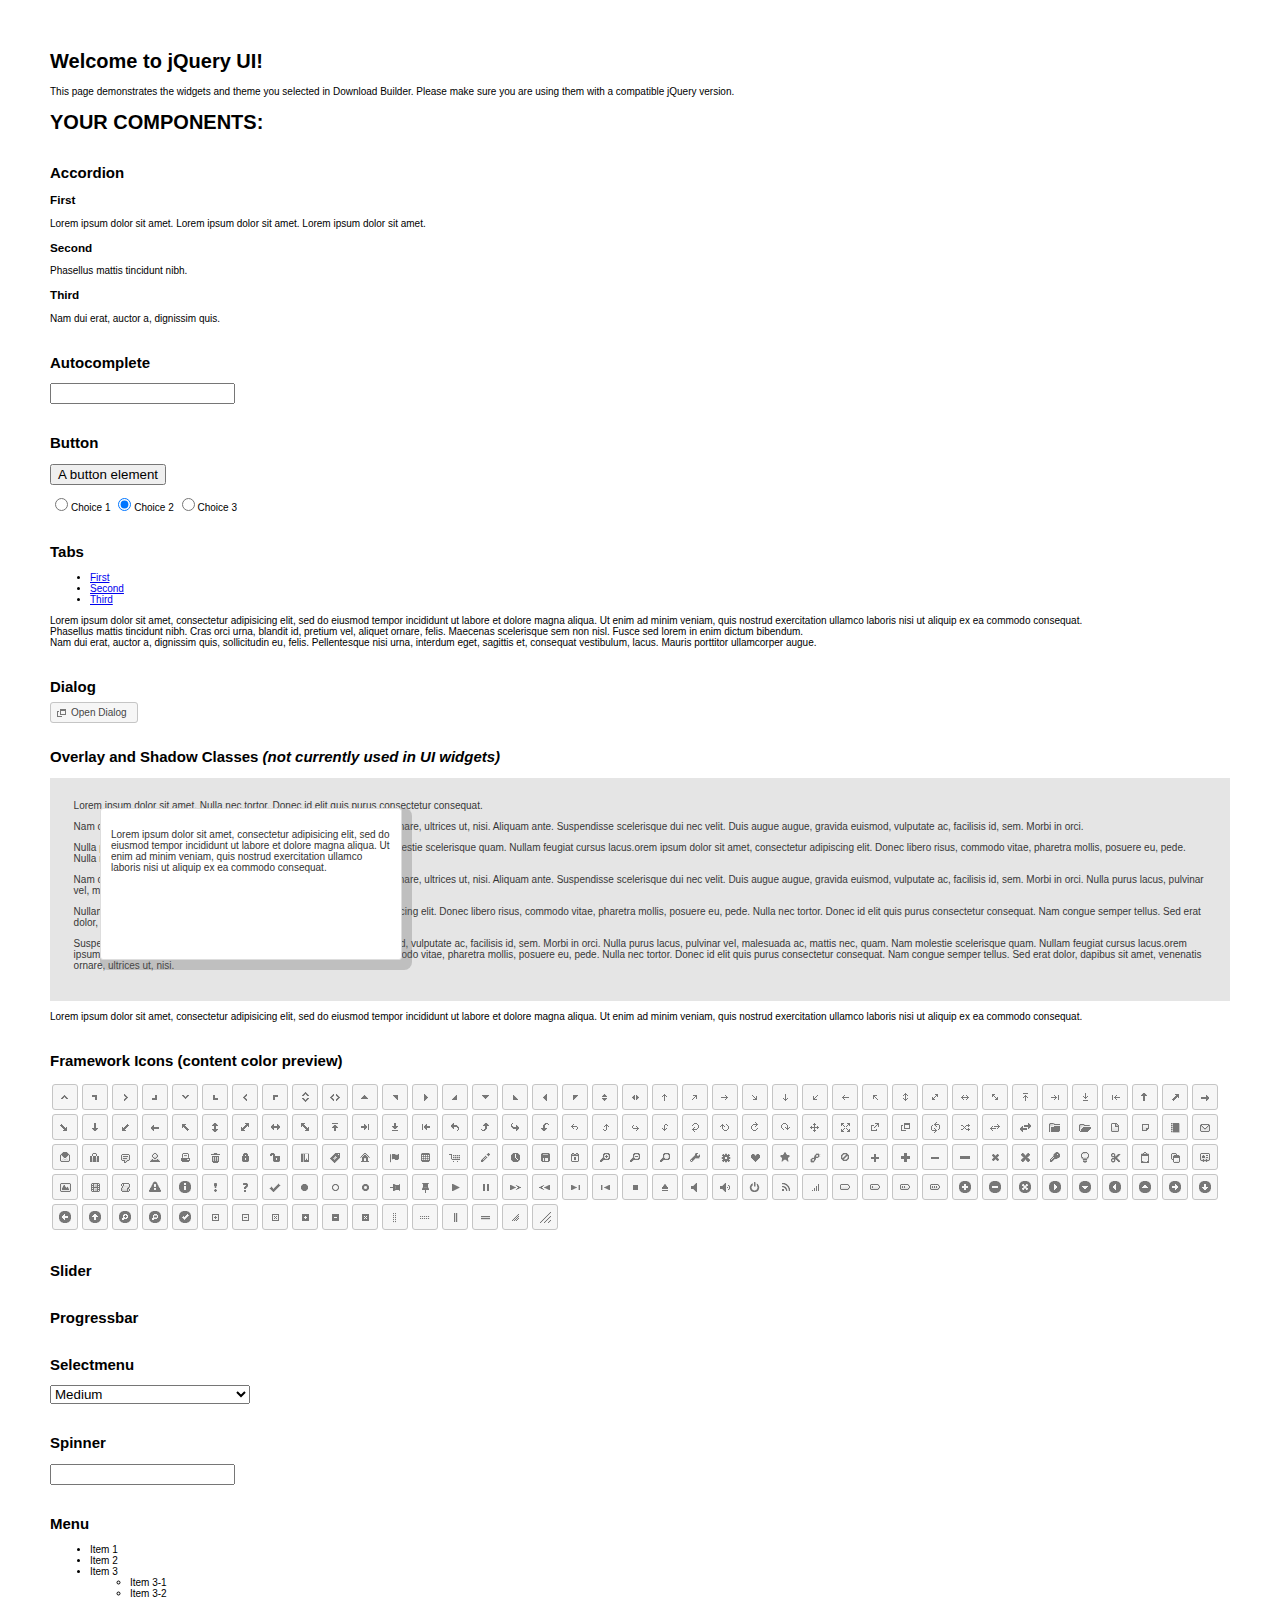
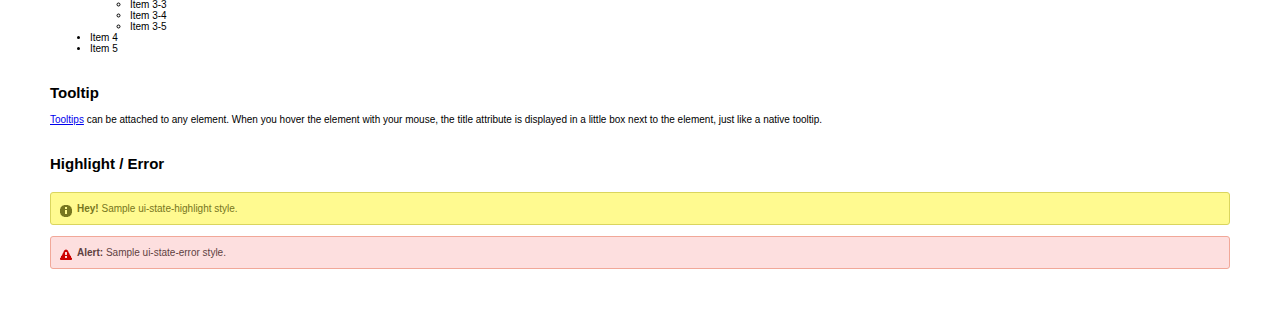
==== site_libs/jqueryui-1.11.4/index.html @ 641c8824 "building website" ====
<!doctype html>
<html lang="us">
<head>
	<meta charset="utf-8">
	<title>jQuery UI Example Page</title>
	<link href="jquery-ui.css" rel="stylesheet">
	<style>
	body{
		font: 62.5% "Trebuchet MS", sans-serif;
		margin: 50px;
	}
	.demoHeaders {
		margin-top: 2em;
	}
	#dialog-link {
		padding: .4em 1em .4em 20px;
		text-decoration: none;
		position: relative;
	}
	#dialog-link span.ui-icon {
		margin: 0 5px 0 0;
		position: absolute;
		left: .2em;
		top: 50%;
		margin-top: -8px;
	}
	#icons {
		margin: 0;
		padding: 0;
	}
	#icons li {
		margin: 2px;
		position: relative;
		padding: 4px 0;
		cursor: pointer;
		float: left;
		list-style: none;
	}
	#icons span.ui-icon {
		float: left;
		margin: 0 4px;
	}
	.fakewindowcontain .ui-widget-overlay {
		position: absolute;
	}
	select {
		width: 200px;
	}
	</style>
</head>
<body>

<h1>Welcome to jQuery UI!</h1>

<div class="ui-widget">
	<p>This page demonstrates the widgets and theme you selected in Download Builder. Please make sure you are using them with a compatible jQuery version.</p>
</div>

<h1>YOUR COMPONENTS:</h1>


<!-- Accordion -->
<h2 class="demoHeaders">Accordion</h2>
<div id="accordion">
	<h3>First</h3>
	<div>Lorem ipsum dolor sit amet. Lorem ipsum dolor sit amet. Lorem ipsum dolor sit amet.</div>
	<h3>Second</h3>
	<div>Phasellus mattis tincidunt nibh.</div>
	<h3>Third</h3>
	<div>Nam dui erat, auctor a, dignissim quis.</div>
</div>



<!-- Autocomplete -->
<h2 class="demoHeaders">Autocomplete</h2>
<div>
	<input id="autocomplete" title="type &quot;a&quot;">
</div>



<!-- Button -->
<h2 class="demoHeaders">Button</h2>
<button id="button">A button element</button>
<form style="margin-top: 1em;">
	<div id="radioset">
		<input type="radio" id="radio1" name="radio"><label for="radio1">Choice 1</label>
		<input type="radio" id="radio2" name="radio" checked="checked"><label for="radio2">Choice 2</label>
		<input type="radio" id="radio3" name="radio"><label for="radio3">Choice 3</label>
	</div>
</form>



<!-- Tabs -->
<h2 class="demoHeaders">Tabs</h2>
<div id="tabs">
	<ul>
		<li><a href="#tabs-1">First</a></li>
		<li><a href="#tabs-2">Second</a></li>
		<li><a href="#tabs-3">Third</a></li>
	</ul>
	<div id="tabs-1">Lorem ipsum dolor sit amet, consectetur adipisicing elit, sed do eiusmod tempor incididunt ut labore et dolore magna aliqua. Ut enim ad minim veniam, quis nostrud exercitation ullamco laboris nisi ut aliquip ex ea commodo consequat.</div>
	<div id="tabs-2">Phasellus mattis tincidunt nibh. Cras orci urna, blandit id, pretium vel, aliquet ornare, felis. Maecenas scelerisque sem non nisl. Fusce sed lorem in enim dictum bibendum.</div>
	<div id="tabs-3">Nam dui erat, auctor a, dignissim quis, sollicitudin eu, felis. Pellentesque nisi urna, interdum eget, sagittis et, consequat vestibulum, lacus. Mauris porttitor ullamcorper augue.</div>
</div>



<!-- Dialog NOTE: Dialog is not generated by UI in this demo so it can be visually styled in themeroller-->
<h2 class="demoHeaders">Dialog</h2>
<p><a href="#" id="dialog-link" class="ui-state-default ui-corner-all"><span class="ui-icon ui-icon-newwin"></span>Open Dialog</a></p>

<h2 class="demoHeaders">Overlay and Shadow Classes <em>(not currently used in UI widgets)</em></h2>
<div style="position: relative; width: 96%; height: 200px; padding:1% 2%; overflow:hidden;" class="fakewindowcontain">
	<p>Lorem ipsum dolor sit amet,  Nulla nec tortor. Donec id elit quis purus consectetur consequat. </p><p>Nam congue semper tellus. Sed erat dolor, dapibus sit amet, venenatis ornare, ultrices ut, nisi. Aliquam ante. Suspendisse scelerisque dui nec velit. Duis augue augue, gravida euismod, vulputate ac, facilisis id, sem. Morbi in orci. </p><p>Nulla purus lacus, pulvinar vel, malesuada ac, mattis nec, quam. Nam molestie scelerisque quam. Nullam feugiat cursus lacus.orem ipsum dolor sit amet, consectetur adipiscing elit. Donec libero risus, commodo vitae, pharetra mollis, posuere eu, pede. Nulla nec tortor. Donec id elit quis purus consectetur consequat. </p><p>Nam congue semper tellus. Sed erat dolor, dapibus sit amet, venenatis ornare, ultrices ut, nisi. Aliquam ante. Suspendisse scelerisque dui nec velit. Duis augue augue, gravida euismod, vulputate ac, facilisis id, sem. Morbi in orci. Nulla purus lacus, pulvinar vel, malesuada ac, mattis nec, quam. Nam molestie scelerisque quam. </p><p>Nullam feugiat cursus lacus.orem ipsum dolor sit amet, consectetur adipiscing elit. Donec libero risus, commodo vitae, pharetra mollis, posuere eu, pede. Nulla nec tortor. Donec id elit quis purus consectetur consequat. Nam congue semper tellus. Sed erat dolor, dapibus sit amet, venenatis ornare, ultrices ut, nisi. Aliquam ante. </p><p>Suspendisse scelerisque dui nec velit. Duis augue augue, gravida euismod, vulputate ac, facilisis id, sem. Morbi in orci. Nulla purus lacus, pulvinar vel, malesuada ac, mattis nec, quam. Nam molestie scelerisque quam. Nullam feugiat cursus lacus.orem ipsum dolor sit amet, consectetur adipiscing elit. Donec libero risus, commodo vitae, pharetra mollis, posuere eu, pede. Nulla nec tortor. Donec id elit quis purus consectetur consequat. Nam congue semper tellus. Sed erat dolor, dapibus sit amet, venenatis ornare, ultrices ut, nisi. </p>

	<!-- ui-dialog -->
	<div class="ui-overlay"><div class="ui-widget-overlay"></div><div class="ui-widget-shadow ui-corner-all" style="width: 302px; height: 152px; position: absolute; left: 50px; top: 30px;"></div></div>
	<div style="position: absolute; width: 280px; height: 130px;left: 50px; top: 30px; padding: 10px;" class="ui-widget ui-widget-content ui-corner-all">
		<div class="ui-dialog-content ui-widget-content" style="background: none; border: 0;">
			<p>Lorem ipsum dolor sit amet, consectetur adipisicing elit, sed do eiusmod tempor incididunt ut labore et dolore magna aliqua. Ut enim ad minim veniam, quis nostrud exercitation ullamco laboris nisi ut aliquip ex ea commodo consequat.</p>
		</div>
	</div>

</div>

<!-- ui-dialog -->
<div id="dialog" title="Dialog Title">
	<p>Lorem ipsum dolor sit amet, consectetur adipisicing elit, sed do eiusmod tempor incididunt ut labore et dolore magna aliqua. Ut enim ad minim veniam, quis nostrud exercitation ullamco laboris nisi ut aliquip ex ea commodo consequat.</p>
</div>



<h2 class="demoHeaders">Framework Icons (content color preview)</h2>
<ul id="icons" class="ui-widget ui-helper-clearfix">
	<li class="ui-state-default ui-corner-all" title=".ui-icon-carat-1-n"><span class="ui-icon ui-icon-carat-1-n"></span></li>
	<li class="ui-state-default ui-corner-all" title=".ui-icon-carat-1-ne"><span class="ui-icon ui-icon-carat-1-ne"></span></li>
	<li class="ui-state-default ui-corner-all" title=".ui-icon-carat-1-e"><span class="ui-icon ui-icon-carat-1-e"></span></li>
	<li class="ui-state-default ui-corner-all" title=".ui-icon-carat-1-se"><span class="ui-icon ui-icon-carat-1-se"></span></li>
	<li class="ui-state-default ui-corner-all" title=".ui-icon-carat-1-s"><span class="ui-icon ui-icon-carat-1-s"></span></li>
	<li class="ui-state-default ui-corner-all" title=".ui-icon-carat-1-sw"><span class="ui-icon ui-icon-carat-1-sw"></span></li>
	<li class="ui-state-default ui-corner-all" title=".ui-icon-carat-1-w"><span class="ui-icon ui-icon-carat-1-w"></span></li>
	<li class="ui-state-default ui-corner-all" title=".ui-icon-carat-1-nw"><span class="ui-icon ui-icon-carat-1-nw"></span></li>
	<li class="ui-state-default ui-corner-all" title=".ui-icon-carat-2-n-s"><span class="ui-icon ui-icon-carat-2-n-s"></span></li>
	<li class="ui-state-default ui-corner-all" title=".ui-icon-carat-2-e-w"><span class="ui-icon ui-icon-carat-2-e-w"></span></li>
	<li class="ui-state-default ui-corner-all" title=".ui-icon-triangle-1-n"><span class="ui-icon ui-icon-triangle-1-n"></span></li>
	<li class="ui-state-default ui-corner-all" title=".ui-icon-triangle-1-ne"><span class="ui-icon ui-icon-triangle-1-ne"></span></li>
	<li class="ui-state-default ui-corner-all" title=".ui-icon-triangle-1-e"><span class="ui-icon ui-icon-triangle-1-e"></span></li>
	<li class="ui-state-default ui-corner-all" title=".ui-icon-triangle-1-se"><span class="ui-icon ui-icon-triangle-1-se"></span></li>
	<li class="ui-state-default ui-corner-all" title=".ui-icon-triangle-1-s"><span class="ui-icon ui-icon-triangle-1-s"></span></li>
	<li class="ui-state-default ui-corner-all" title=".ui-icon-triangle-1-sw"><span class="ui-icon ui-icon-triangle-1-sw"></span></li>
	<li class="ui-state-default ui-corner-all" title=".ui-icon-triangle-1-w"><span class="ui-icon ui-icon-triangle-1-w"></span></li>
	<li class="ui-state-default ui-corner-all" title=".ui-icon-triangle-1-nw"><span class="ui-icon ui-icon-triangle-1-nw"></span></li>
	<li class="ui-state-default ui-corner-all" title=".ui-icon-triangle-2-n-s"><span class="ui-icon ui-icon-triangle-2-n-s"></span></li>
	<li class="ui-state-default ui-corner-all" title=".ui-icon-triangle-2-e-w"><span class="ui-icon ui-icon-triangle-2-e-w"></span></li>
	<li class="ui-state-default ui-corner-all" title=".ui-icon-arrow-1-n"><span class="ui-icon ui-icon-arrow-1-n"></span></li>
	<li class="ui-state-default ui-corner-all" title=".ui-icon-arrow-1-ne"><span class="ui-icon ui-icon-arrow-1-ne"></span></li>
	<li class="ui-state-default ui-corner-all" title=".ui-icon-arrow-1-e"><span class="ui-icon ui-icon-arrow-1-e"></span></li>
	<li class="ui-state-default ui-corner-all" title=".ui-icon-arrow-1-se"><span class="ui-icon ui-icon-arrow-1-se"></span></li>
	<li class="ui-state-default ui-corner-all" title=".ui-icon-arrow-1-s"><span class="ui-icon ui-icon-arrow-1-s"></span></li>
	<li class="ui-state-default ui-corner-all" title=".ui-icon-arrow-1-sw"><span class="ui-icon ui-icon-arrow-1-sw"></span></li>
	<li class="ui-state-default ui-corner-all" title=".ui-icon-arrow-1-w"><span class="ui-icon ui-icon-arrow-1-w"></span></li>
	<li class="ui-state-default ui-corner-all" title=".ui-icon-arrow-1-nw"><span class="ui-icon ui-icon-arrow-1-nw"></span></li>
	<li class="ui-state-default ui-corner-all" title=".ui-icon-arrow-2-n-s"><span class="ui-icon ui-icon-arrow-2-n-s"></span></li>
	<li class="ui-state-default ui-corner-all" title=".ui-icon-arrow-2-ne-sw"><span class="ui-icon ui-icon-arrow-2-ne-sw"></span></li>
	<li class="ui-state-default ui-corner-all" title=".ui-icon-arrow-2-e-w"><span class="ui-icon ui-icon-arrow-2-e-w"></span></li>
	<li class="ui-state-default ui-corner-all" title=".ui-icon-arrow-2-se-nw"><span class="ui-icon ui-icon-arrow-2-se-nw"></span></li>
	<li class="ui-state-default ui-corner-all" title=".ui-icon-arrowstop-1-n"><span class="ui-icon ui-icon-arrowstop-1-n"></span></li>
	<li class="ui-state-default ui-corner-all" title=".ui-icon-arrowstop-1-e"><span class="ui-icon ui-icon-arrowstop-1-e"></span></li>
	<li class="ui-state-default ui-corner-all" title=".ui-icon-arrowstop-1-s"><span class="ui-icon ui-icon-arrowstop-1-s"></span></li>
	<li class="ui-state-default ui-corner-all" title=".ui-icon-arrowstop-1-w"><span class="ui-icon ui-icon-arrowstop-1-w"></span></li>
	<li class="ui-state-default ui-corner-all" title=".ui-icon-arrowthick-1-n"><span class="ui-icon ui-icon-arrowthick-1-n"></span></li>
	<li class="ui-state-default ui-corner-all" title=".ui-icon-arrowthick-1-ne"><span class="ui-icon ui-icon-arrowthick-1-ne"></span></li>
	<li class="ui-state-default ui-corner-all" title=".ui-icon-arrowthick-1-e"><span class="ui-icon ui-icon-arrowthick-1-e"></span></li>
	<li class="ui-state-default ui-corner-all" title=".ui-icon-arrowthick-1-se"><span class="ui-icon ui-icon-arrowthick-1-se"></span></li>
	<li class="ui-state-default ui-corner-all" title=".ui-icon-arrowthick-1-s"><span class="ui-icon ui-icon-arrowthick-1-s"></span></li>
	<li class="ui-state-default ui-corner-all" title=".ui-icon-arrowthick-1-sw"><span class="ui-icon ui-icon-arrowthick-1-sw"></span></li>
	<li class="ui-state-default ui-corner-all" title=".ui-icon-arrowthick-1-w"><span class="ui-icon ui-icon-arrowthick-1-w"></span></li>
	<li class="ui-state-default ui-corner-all" title=".ui-icon-arrowthick-1-nw"><span class="ui-icon ui-icon-arrowthick-1-nw"></span></li>
	<li class="ui-state-default ui-corner-all" title=".ui-icon-arrowthick-2-n-s"><span class="ui-icon ui-icon-arrowthick-2-n-s"></span></li>
	<li class="ui-state-default ui-corner-all" title=".ui-icon-arrowthick-2-ne-sw"><span class="ui-icon ui-icon-arrowthick-2-ne-sw"></span></li>
	<li class="ui-state-default ui-corner-all" title=".ui-icon-arrowthick-2-e-w"><span class="ui-icon ui-icon-arrowthick-2-e-w"></span></li>
	<li class="ui-state-default ui-corner-all" title=".ui-icon-arrowthick-2-se-nw"><span class="ui-icon ui-icon-arrowthick-2-se-nw"></span></li>
	<li class="ui-state-default ui-corner-all" title=".ui-icon-arrowthickstop-1-n"><span class="ui-icon ui-icon-arrowthickstop-1-n"></span></li>
	<li class="ui-state-default ui-corner-all" title=".ui-icon-arrowthickstop-1-e"><span class="ui-icon ui-icon-arrowthickstop-1-e"></span></li>
	<li class="ui-state-default ui-corner-all" title=".ui-icon-arrowthickstop-1-s"><span class="ui-icon ui-icon-arrowthickstop-1-s"></span></li>
	<li class="ui-state-default ui-corner-all" title=".ui-icon-arrowthickstop-1-w"><span class="ui-icon ui-icon-arrowthickstop-1-w"></span></li>
	<li class="ui-state-default ui-corner-all" title=".ui-icon-arrowreturnthick-1-w"><span class="ui-icon ui-icon-arrowreturnthick-1-w"></span></li>
	<li class="ui-state-default ui-corner-all" title=".ui-icon-arrowreturnthick-1-n"><span class="ui-icon ui-icon-arrowreturnthick-1-n"></span></li>
	<li class="ui-state-default ui-corner-all" title=".ui-icon-arrowreturnthick-1-e"><span class="ui-icon ui-icon-arrowreturnthick-1-e"></span></li>
	<li class="ui-state-default ui-corner-all" title=".ui-icon-arrowreturnthick-1-s"><span class="ui-icon ui-icon-arrowreturnthick-1-s"></span></li>
	<li class="ui-state-default ui-corner-all" title=".ui-icon-arrowreturn-1-w"><span class="ui-icon ui-icon-arrowreturn-1-w"></span></li>
	<li class="ui-state-default ui-corner-all" title=".ui-icon-arrowreturn-1-n"><span class="ui-icon ui-icon-arrowreturn-1-n"></span></li>
	<li class="ui-state-default ui-corner-all" title=".ui-icon-arrowreturn-1-e"><span class="ui-icon ui-icon-arrowreturn-1-e"></span></li>
	<li class="ui-state-default ui-corner-all" title=".ui-icon-arrowreturn-1-s"><span class="ui-icon ui-icon-arrowreturn-1-s"></span></li>
	<li class="ui-state-default ui-corner-all" title=".ui-icon-arrowrefresh-1-w"><span class="ui-icon ui-icon-arrowrefresh-1-w"></span></li>
	<li class="ui-state-default ui-corner-all" title=".ui-icon-arrowrefresh-1-n"><span class="ui-icon ui-icon-arrowrefresh-1-n"></span></li>
	<li class="ui-state-default ui-corner-all" title=".ui-icon-arrowrefresh-1-e"><span class="ui-icon ui-icon-arrowrefresh-1-e"></span></li>
	<li class="ui-state-default ui-corner-all" title=".ui-icon-arrowrefresh-1-s"><span class="ui-icon ui-icon-arrowrefresh-1-s"></span></li>
	<li class="ui-state-default ui-corner-all" title=".ui-icon-arrow-4"><span class="ui-icon ui-icon-arrow-4"></span></li>
	<li class="ui-state-default ui-corner-all" title=".ui-icon-arrow-4-diag"><span class="ui-icon ui-icon-arrow-4-diag"></span></li>
	<li class="ui-state-default ui-corner-all" title=".ui-icon-extlink"><span class="ui-icon ui-icon-extlink"></span></li>
	<li class="ui-state-default ui-corner-all" title=".ui-icon-newwin"><span class="ui-icon ui-icon-newwin"></span></li>
	<li class="ui-state-default ui-corner-all" title=".ui-icon-refresh"><span class="ui-icon ui-icon-refresh"></span></li>
	<li class="ui-state-default ui-corner-all" title=".ui-icon-shuffle"><span class="ui-icon ui-icon-shuffle"></span></li>
	<li class="ui-state-default ui-corner-all" title=".ui-icon-transfer-e-w"><span class="ui-icon ui-icon-transfer-e-w"></span></li>
	<li class="ui-state-default ui-corner-all" title=".ui-icon-transferthick-e-w"><span class="ui-icon ui-icon-transferthick-e-w"></span></li>
	<li class="ui-state-default ui-corner-all" title=".ui-icon-folder-collapsed"><span class="ui-icon ui-icon-folder-collapsed"></span></li>
	<li class="ui-state-default ui-corner-all" title=".ui-icon-folder-open"><span class="ui-icon ui-icon-folder-open"></span></li>
	<li class="ui-state-default ui-corner-all" title=".ui-icon-document"><span class="ui-icon ui-icon-document"></span></li>
	<li class="ui-state-default ui-corner-all" title=".ui-icon-document-b"><span class="ui-icon ui-icon-document-b"></span></li>
	<li class="ui-state-default ui-corner-all" title=".ui-icon-note"><span class="ui-icon ui-icon-note"></span></li>
	<li class="ui-state-default ui-corner-all" title=".ui-icon-mail-closed"><span class="ui-icon ui-icon-mail-closed"></span></li>
	<li class="ui-state-default ui-corner-all" title=".ui-icon-mail-open"><span class="ui-icon ui-icon-mail-open"></span></li>
	<li class="ui-state-default ui-corner-all" title=".ui-icon-suitcase"><span class="ui-icon ui-icon-suitcase"></span></li>
	<li class="ui-state-default ui-corner-all" title=".ui-icon-comment"><span class="ui-icon ui-icon-comment"></span></li>
	<li class="ui-state-default ui-corner-all" title=".ui-icon-person"><span class="ui-icon ui-icon-person"></span></li>
	<li class="ui-state-default ui-corner-all" title=".ui-icon-print"><span class="ui-icon ui-icon-print"></span></li>
	<li class="ui-state-default ui-corner-all" title=".ui-icon-trash"><span class="ui-icon ui-icon-trash"></span></li>
	<li class="ui-state-default ui-corner-all" title=".ui-icon-locked"><span class="ui-icon ui-icon-locked"></span></li>
	<li class="ui-state-default ui-corner-all" title=".ui-icon-unlocked"><span class="ui-icon ui-icon-unlocked"></span></li>
	<li class="ui-state-default ui-corner-all" title=".ui-icon-bookmark"><span class="ui-icon ui-icon-bookmark"></span></li>
	<li class="ui-state-default ui-corner-all" title=".ui-icon-tag"><span class="ui-icon ui-icon-tag"></span></li>
	<li class="ui-state-default ui-corner-all" title=".ui-icon-home"><span class="ui-icon ui-icon-home"></span></li>
	<li class="ui-state-default ui-corner-all" title=".ui-icon-flag"><span class="ui-icon ui-icon-flag"></span></li>
	<li class="ui-state-default ui-corner-all" title=".ui-icon-calculator"><span class="ui-icon ui-icon-calculator"></span></li>
	<li class="ui-state-default ui-corner-all" title=".ui-icon-cart"><span class="ui-icon ui-icon-cart"></span></li>
	<li class="ui-state-default ui-corner-all" title=".ui-icon-pencil"><span class="ui-icon ui-icon-pencil"></span></li>
	<li class="ui-state-default ui-corner-all" title=".ui-icon-clock"><span class="ui-icon ui-icon-clock"></span></li>
	<li class="ui-state-default ui-corner-all" title=".ui-icon-disk"><span class="ui-icon ui-icon-disk"></span></li>
	<li class="ui-state-default ui-corner-all" title=".ui-icon-calendar"><span class="ui-icon ui-icon-calendar"></span></li>
	<li class="ui-state-default ui-corner-all" title=".ui-icon-zoomin"><span class="ui-icon ui-icon-zoomin"></span></li>
	<li class="ui-state-default ui-corner-all" title=".ui-icon-zoomout"><span class="ui-icon ui-icon-zoomout"></span></li>
	<li class="ui-state-default ui-corner-all" title=".ui-icon-search"><span class="ui-icon ui-icon-search"></span></li>
	<li class="ui-state-default ui-corner-all" title=".ui-icon-wrench"><span class="ui-icon ui-icon-wrench"></span></li>
	<li class="ui-state-default ui-corner-all" title=".ui-icon-gear"><span class="ui-icon ui-icon-gear"></span></li>
	<li class="ui-state-default ui-corner-all" title=".ui-icon-heart"><span class="ui-icon ui-icon-heart"></span></li>
	<li class="ui-state-default ui-corner-all" title=".ui-icon-star"><span class="ui-icon ui-icon-star"></span></li>
	<li class="ui-state-default ui-corner-all" title=".ui-icon-link"><span class="ui-icon ui-icon-link"></span></li>
	<li class="ui-state-default ui-corner-all" title=".ui-icon-cancel"><span class="ui-icon ui-icon-cancel"></span></li>
	<li class="ui-state-default ui-corner-all" title=".ui-icon-plus"><span class="ui-icon ui-icon-plus"></span></li>
	<li class="ui-state-default ui-corner-all" title=".ui-icon-plusthick"><span class="ui-icon ui-icon-plusthick"></span></li>
	<li class="ui-state-default ui-corner-all" title=".ui-icon-minus"><span class="ui-icon ui-icon-minus"></span></li>
	<li class="ui-state-default ui-corner-all" title=".ui-icon-minusthick"><span class="ui-icon ui-icon-minusthick"></span></li>
	<li class="ui-state-default ui-corner-all" title=".ui-icon-close"><span class="ui-icon ui-icon-close"></span></li>
	<li class="ui-state-default ui-corner-all" title=".ui-icon-closethick"><span class="ui-icon ui-icon-closethick"></span></li>
	<li class="ui-state-default ui-corner-all" title=".ui-icon-key"><span class="ui-icon ui-icon-key"></span></li>
	<li class="ui-state-default ui-corner-all" title=".ui-icon-lightbulb"><span class="ui-icon ui-icon-lightbulb"></span></li>
	<li class="ui-state-default ui-corner-all" title=".ui-icon-scissors"><span class="ui-icon ui-icon-scissors"></span></li>
	<li class="ui-state-default ui-corner-all" title=".ui-icon-clipboard"><span class="ui-icon ui-icon-clipboard"></span></li>
	<li class="ui-state-default ui-corner-all" title=".ui-icon-copy"><span class="ui-icon ui-icon-copy"></span></li>
	<li class="ui-state-default ui-corner-all" title=".ui-icon-contact"><span class="ui-icon ui-icon-contact"></span></li>
	<li class="ui-state-default ui-corner-all" title=".ui-icon-image"><span class="ui-icon ui-icon-image"></span></li>
	<li class="ui-state-default ui-corner-all" title=".ui-icon-video"><span class="ui-icon ui-icon-video"></span></li>
	<li class="ui-state-default ui-corner-all" title=".ui-icon-script"><span class="ui-icon ui-icon-script"></span></li>
	<li class="ui-state-default ui-corner-all" title=".ui-icon-alert"><span class="ui-icon ui-icon-alert"></span></li>
	<li class="ui-state-default ui-corner-all" title=".ui-icon-info"><span class="ui-icon ui-icon-info"></span></li>
	<li class="ui-state-default ui-corner-all" title=".ui-icon-notice"><span class="ui-icon ui-icon-notice"></span></li>
	<li class="ui-state-default ui-corner-all" title=".ui-icon-help"><span class="ui-icon ui-icon-help"></span></li>
	<li class="ui-state-default ui-corner-all" title=".ui-icon-check"><span class="ui-icon ui-icon-check"></span></li>
	<li class="ui-state-default ui-corner-all" title=".ui-icon-bullet"><span class="ui-icon ui-icon-bullet"></span></li>
	<li class="ui-state-default ui-corner-all" title=".ui-icon-radio-off"><span class="ui-icon ui-icon-radio-off"></span></li>
	<li class="ui-state-default ui-corner-all" title=".ui-icon-radio-on"><span class="ui-icon ui-icon-radio-on"></span></li>
	<li class="ui-state-default ui-corner-all" title=".ui-icon-pin-w"><span class="ui-icon ui-icon-pin-w"></span></li>
	<li class="ui-state-default ui-corner-all" title=".ui-icon-pin-s"><span class="ui-icon ui-icon-pin-s"></span></li>
	<li class="ui-state-default ui-corner-all" title=".ui-icon-play"><span class="ui-icon ui-icon-play"></span></li>
	<li class="ui-state-default ui-corner-all" title=".ui-icon-pause"><span class="ui-icon ui-icon-pause"></span></li>
	<li class="ui-state-default ui-corner-all" title=".ui-icon-seek-next"><span class="ui-icon ui-icon-seek-next"></span></li>
	<li class="ui-state-default ui-corner-all" title=".ui-icon-seek-prev"><span class="ui-icon ui-icon-seek-prev"></span></li>
	<li class="ui-state-default ui-corner-all" title=".ui-icon-seek-end"><span class="ui-icon ui-icon-seek-end"></span></li>
	<li class="ui-state-default ui-corner-all" title=".ui-icon-seek-first"><span class="ui-icon ui-icon-seek-first"></span></li>
	<li class="ui-state-default ui-corner-all" title=".ui-icon-stop"><span class="ui-icon ui-icon-stop"></span></li>
	<li class="ui-state-default ui-corner-all" title=".ui-icon-eject"><span class="ui-icon ui-icon-eject"></span></li>
	<li class="ui-state-default ui-corner-all" title=".ui-icon-volume-off"><span class="ui-icon ui-icon-volume-off"></span></li>
	<li class="ui-state-default ui-corner-all" title=".ui-icon-volume-on"><span class="ui-icon ui-icon-volume-on"></span></li>
	<li class="ui-state-default ui-corner-all" title=".ui-icon-power"><span class="ui-icon ui-icon-power"></span></li>
	<li class="ui-state-default ui-corner-all" title=".ui-icon-signal-diag"><span class="ui-icon ui-icon-signal-diag"></span></li>
	<li class="ui-state-default ui-corner-all" title=".ui-icon-signal"><span class="ui-icon ui-icon-signal"></span></li>
	<li class="ui-state-default ui-corner-all" title=".ui-icon-battery-0"><span class="ui-icon ui-icon-battery-0"></span></li>
	<li class="ui-state-default ui-corner-all" title=".ui-icon-battery-1"><span class="ui-icon ui-icon-battery-1"></span></li>
	<li class="ui-state-default ui-corner-all" title=".ui-icon-battery-2"><span class="ui-icon ui-icon-battery-2"></span></li>
	<li class="ui-state-default ui-corner-all" title=".ui-icon-battery-3"><span class="ui-icon ui-icon-battery-3"></span></li>
	<li class="ui-state-default ui-corner-all" title=".ui-icon-circle-plus"><span class="ui-icon ui-icon-circle-plus"></span></li>
	<li class="ui-state-default ui-corner-all" title=".ui-icon-circle-minus"><span class="ui-icon ui-icon-circle-minus"></span></li>
	<li class="ui-state-default ui-corner-all" title=".ui-icon-circle-close"><span class="ui-icon ui-icon-circle-close"></span></li>
	<li class="ui-state-default ui-corner-all" title=".ui-icon-circle-triangle-e"><span class="ui-icon ui-icon-circle-triangle-e"></span></li>
	<li class="ui-state-default ui-corner-all" title=".ui-icon-circle-triangle-s"><span class="ui-icon ui-icon-circle-triangle-s"></span></li>
	<li class="ui-state-default ui-corner-all" title=".ui-icon-circle-triangle-w"><span class="ui-icon ui-icon-circle-triangle-w"></span></li>
	<li class="ui-state-default ui-corner-all" title=".ui-icon-circle-triangle-n"><span class="ui-icon ui-icon-circle-triangle-n"></span></li>
	<li class="ui-state-default ui-corner-all" title=".ui-icon-circle-arrow-e"><span class="ui-icon ui-icon-circle-arrow-e"></span></li>
	<li class="ui-state-default ui-corner-all" title=".ui-icon-circle-arrow-s"><span class="ui-icon ui-icon-circle-arrow-s"></span></li>
	<li class="ui-state-default ui-corner-all" title=".ui-icon-circle-arrow-w"><span class="ui-icon ui-icon-circle-arrow-w"></span></li>
	<li class="ui-state-default ui-corner-all" title=".ui-icon-circle-arrow-n"><span class="ui-icon ui-icon-circle-arrow-n"></span></li>
	<li class="ui-state-default ui-corner-all" title=".ui-icon-circle-zoomin"><span class="ui-icon ui-icon-circle-zoomin"></span></li>
	<li class="ui-state-default ui-corner-all" title=".ui-icon-circle-zoomout"><span class="ui-icon ui-icon-circle-zoomout"></span></li>
	<li class="ui-state-default ui-corner-all" title=".ui-icon-circle-check"><span class="ui-icon ui-icon-circle-check"></span></li>
	<li class="ui-state-default ui-corner-all" title=".ui-icon-circlesmall-plus"><span class="ui-icon ui-icon-circlesmall-plus"></span></li>
	<li class="ui-state-default ui-corner-all" title=".ui-icon-circlesmall-minus"><span class="ui-icon ui-icon-circlesmall-minus"></span></li>
	<li class="ui-state-default ui-corner-all" title=".ui-icon-circlesmall-close"><span class="ui-icon ui-icon-circlesmall-close"></span></li>
	<li class="ui-state-default ui-corner-all" title=".ui-icon-squaresmall-plus"><span class="ui-icon ui-icon-squaresmall-plus"></span></li>
	<li class="ui-state-default ui-corner-all" title=".ui-icon-squaresmall-minus"><span class="ui-icon ui-icon-squaresmall-minus"></span></li>
	<li class="ui-state-default ui-corner-all" title=".ui-icon-squaresmall-close"><span class="ui-icon ui-icon-squaresmall-close"></span></li>
	<li class="ui-state-default ui-corner-all" title=".ui-icon-grip-dotted-vertical"><span class="ui-icon ui-icon-grip-dotted-vertical"></span></li>
	<li class="ui-state-default ui-corner-all" title=".ui-icon-grip-dotted-horizontal"><span class="ui-icon ui-icon-grip-dotted-horizontal"></span></li>
	<li class="ui-state-default ui-corner-all" title=".ui-icon-grip-solid-vertical"><span class="ui-icon ui-icon-grip-solid-vertical"></span></li>
	<li class="ui-state-default ui-corner-all" title=".ui-icon-grip-solid-horizontal"><span class="ui-icon ui-icon-grip-solid-horizontal"></span></li>
	<li class="ui-state-default ui-corner-all" title=".ui-icon-gripsmall-diagonal-se"><span class="ui-icon ui-icon-gripsmall-diagonal-se"></span></li>
	<li class="ui-state-default ui-corner-all" title=".ui-icon-grip-diagonal-se"><span class="ui-icon ui-icon-grip-diagonal-se"></span></li>
</ul>


<!-- Slider -->
<h2 class="demoHeaders">Slider</h2>
<div id="slider"></div>





<!-- Progressbar -->
<h2 class="demoHeaders">Progressbar</h2>
<div id="progressbar"></div>



<!-- Progressbar -->
<h2 class="demoHeaders">Selectmenu</h2>
<select id="selectmenu">
	<option>Slower</option>
	<option>Slow</option>
	<option selected="selected">Medium</option>
	<option>Fast</option>
	<option>Faster</option>
</select>



<!-- Spinner -->
<h2 class="demoHeaders">Spinner</h2>
<input id="spinner">



<!-- Menu -->
<h2 class="demoHeaders">Menu</h2>
<ul style="width:100px;" id="menu">
	<li>Item 1</li>
	<li>Item 2</li>
	<li>Item 3
		<ul>
			<li>Item 3-1</li>
			<li>Item 3-2</li>
			<li>Item 3-3</li>
			<li>Item 3-4</li>
			<li>Item 3-5</li>
		</ul>
	</li>
	<li>Item 4</li>
	<li>Item 5</li>
</ul>



<!-- Tooltip -->
<h2 class="demoHeaders">Tooltip</h2>
<p id="tooltip">
	<a href="#" title="That&apos;s what this widget is">Tooltips</a> can be attached to any element. When you hover
the element with your mouse, the title attribute is displayed in a little box next to the element, just like a native tooltip.
</p>


<!-- Highlight / Error -->
<h2 class="demoHeaders">Highlight / Error</h2>
<div class="ui-widget">
	<div class="ui-state-highlight ui-corner-all" style="margin-top: 20px; padding: 0 .7em;">
		<p><span class="ui-icon ui-icon-info" style="float: left; margin-right: .3em;"></span>
		<strong>Hey!</strong> Sample ui-state-highlight style.</p>
	</div>
</div>
<br>
<div class="ui-widget">
	<div class="ui-state-error ui-corner-all" style="padding: 0 .7em;">
		<p><span class="ui-icon ui-icon-alert" style="float: left; margin-right: .3em;"></span>
		<strong>Alert:</strong> Sample ui-state-error style.</p>
	</div>
</div>

<script src="external/jquery/jquery.js"></script>
<script src="jquery-ui.js"></script>
<script>

$( "#accordion" ).accordion();



var availableTags = [
	"ActionScript",
	"AppleScript",
	"Asp",
	"BASIC",
	"C",
	"C++",
	"Clojure",
	"COBOL",
	"ColdFusion",
	"Erlang",
	"Fortran",
	"Groovy",
	"Haskell",
	"Java",
	"JavaScript",
	"Lisp",
	"Perl",
	"PHP",
	"Python",
	"Ruby",
	"Scala",
	"Scheme"
];
$( "#autocomplete" ).autocomplete({
	source: availableTags
});



$( "#button" ).button();
$( "#radioset" ).buttonset();



$( "#tabs" ).tabs();



$( "#dialog" ).dialog({
	autoOpen: false,
	width: 400,
	buttons: [
		{
			text: "Ok",
			click: function() {
				$( this ).dialog( "close" );
			}
		},
		{
			text: "Cancel",
			click: function() {
				$( this ).dialog( "close" );
			}
		}
	]
});

// Link to open the dialog
$( "#dialog-link" ).click(function( event ) {
	$( "#dialog" ).dialog( "open" );
	event.preventDefault();
});





$( "#slider" ).slider({
	range: true,
	values: [ 17, 67 ]
});



$( "#progressbar" ).progressbar({
	value: 20
});



$( "#spinner" ).spinner();



$( "#menu" ).menu();



$( "#tooltip" ).tooltip();



$( "#selectmenu" ).selectmenu();


// Hover states on the static widgets
$( "#dialog-link, #icons li" ).hover(
	function() {
		$( this ).addClass( "ui-state-hover" );
	},
	function() {
		$( this ).removeClass( "ui-state-hover" );
	}
);
</script>
</body>
</html>
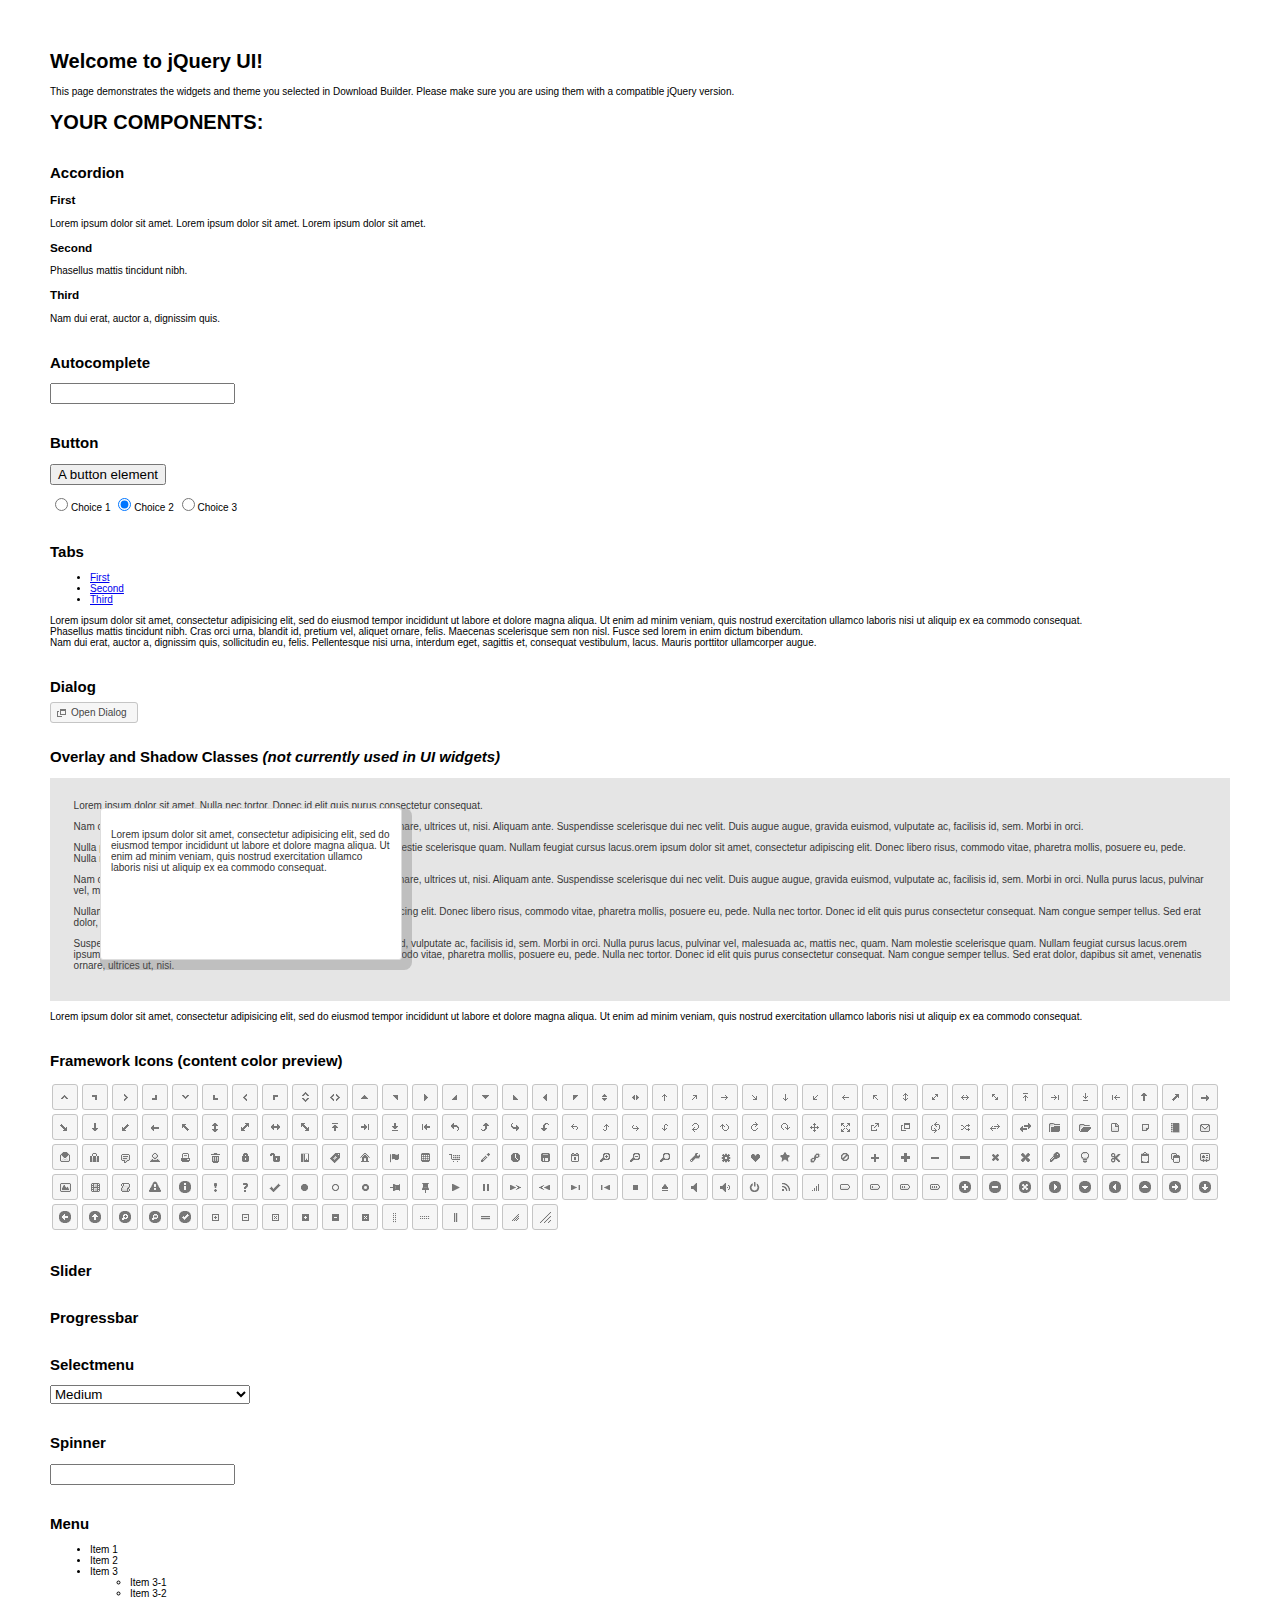
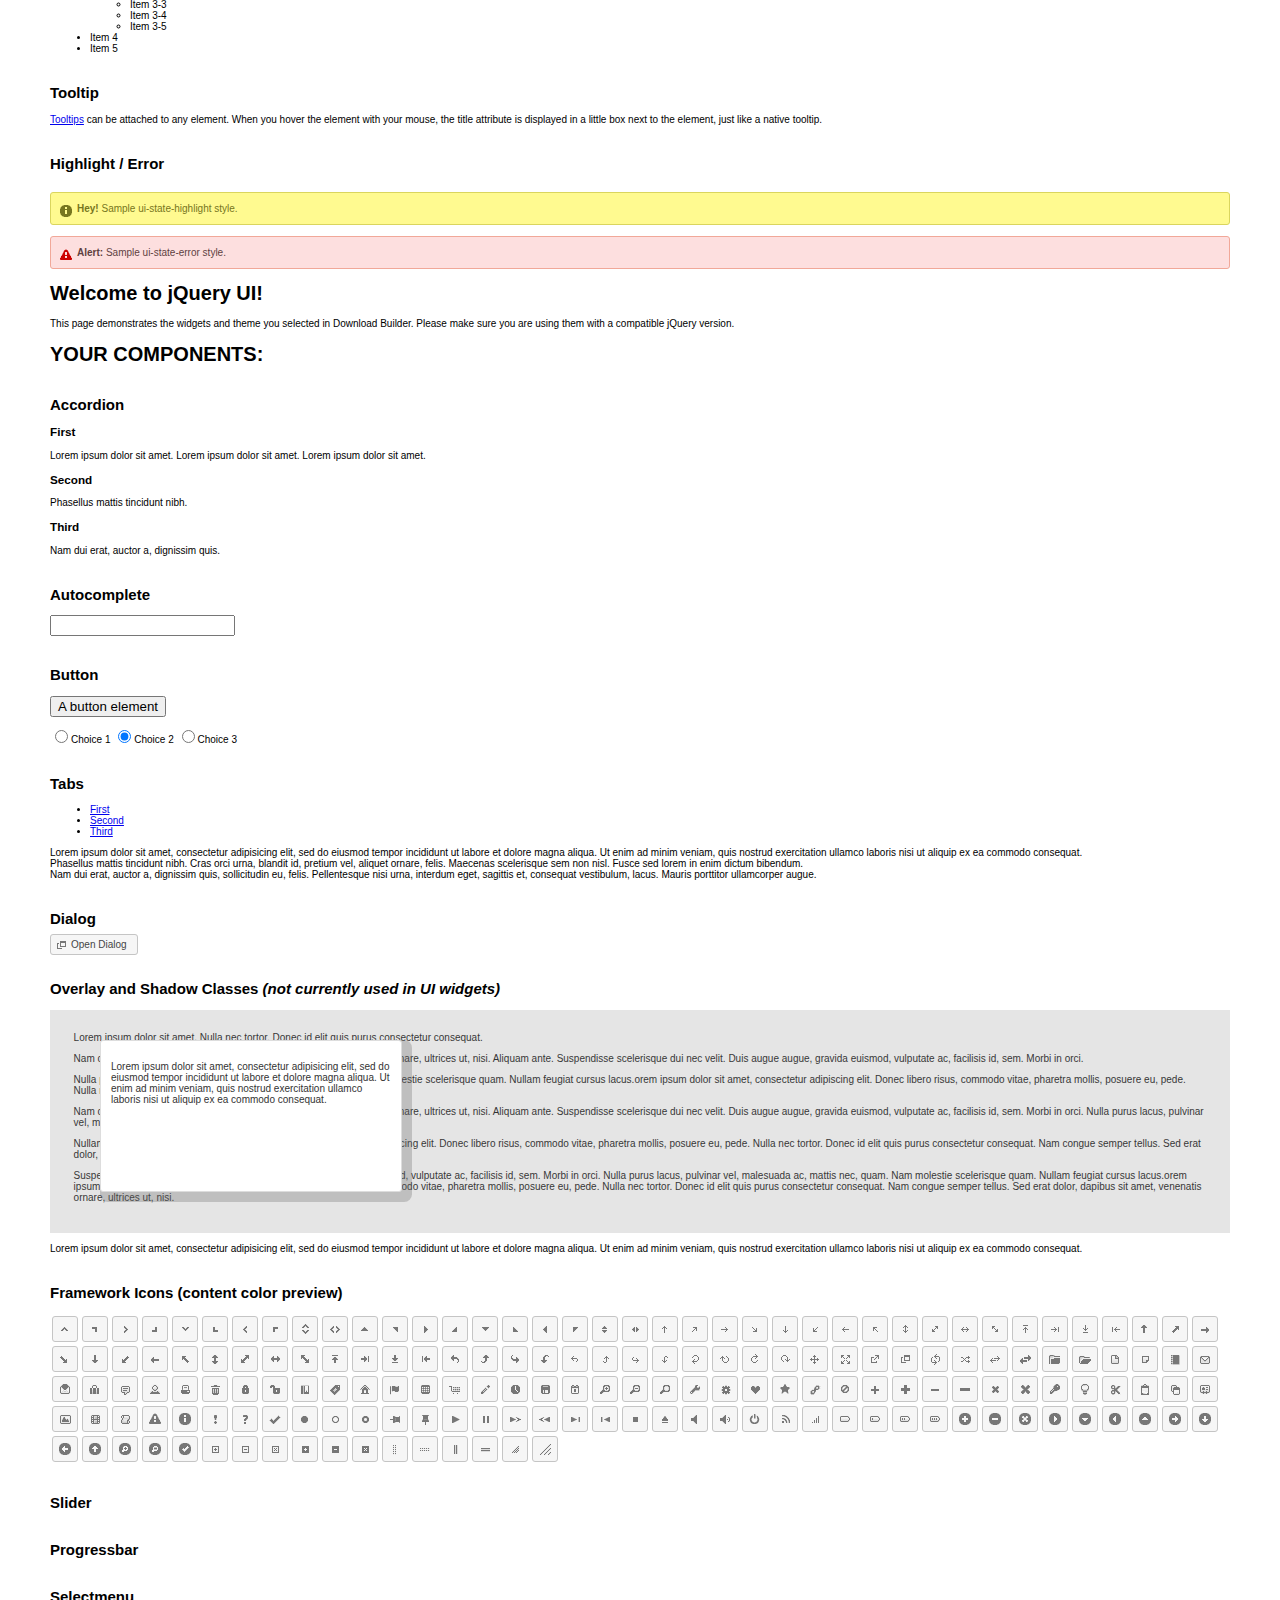
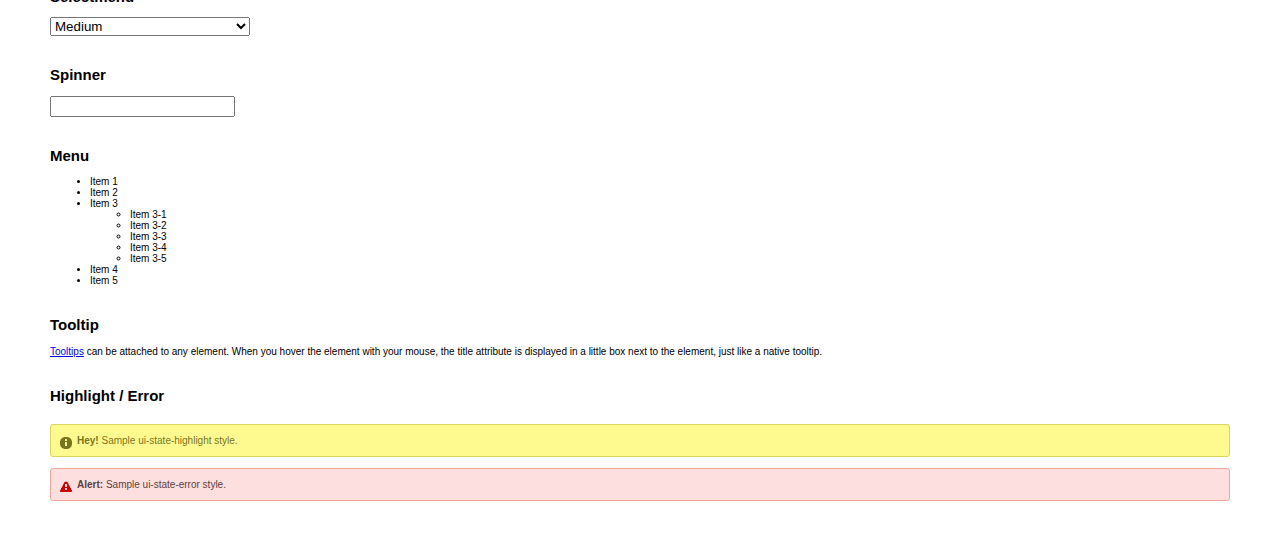
==== commit c1531259: "fixed naming" ====
--- a/site_libs/jqueryui-1.11.4/index.html
+++ b/site_libs/jqueryui-1.11.4/index.html
@@ -503,3 +503,508 @@
 </script>
 </body>
 </html>
+<!doctype html>
+<html lang="us">
+<head>
+	<meta charset="utf-8">
+	<title>jQuery UI Example Page</title>
+	<link href="jquery-ui.css" rel="stylesheet">
+	<style>
+	body{
+		font: 62.5% "Trebuchet MS", sans-serif;
+		margin: 50px;
+	}
+	.demoHeaders {
+		margin-top: 2em;
+	}
+	#dialog-link {
+		padding: .4em 1em .4em 20px;
+		text-decoration: none;
+		position: relative;
+	}
+	#dialog-link span.ui-icon {
+		margin: 0 5px 0 0;
+		position: absolute;
+		left: .2em;
+		top: 50%;
+		margin-top: -8px;
+	}
+	#icons {
+		margin: 0;
+		padding: 0;
+	}
+	#icons li {
+		margin: 2px;
+		position: relative;
+		padding: 4px 0;
+		cursor: pointer;
+		float: left;
+		list-style: none;
+	}
+	#icons span.ui-icon {
+		float: left;
+		margin: 0 4px;
+	}
+	.fakewindowcontain .ui-widget-overlay {
+		position: absolute;
+	}
+	select {
+		width: 200px;
+	}
+	</style>
+</head>
+<body>
+
+<h1>Welcome to jQuery UI!</h1>
+
+<div class="ui-widget">
+	<p>This page demonstrates the widgets and theme you selected in Download Builder. Please make sure you are using them with a compatible jQuery version.</p>
+</div>
+
+<h1>YOUR COMPONENTS:</h1>
+
+
+<!-- Accordion -->
+<h2 class="demoHeaders">Accordion</h2>
+<div id="accordion">
+	<h3>First</h3>
+	<div>Lorem ipsum dolor sit amet. Lorem ipsum dolor sit amet. Lorem ipsum dolor sit amet.</div>
+	<h3>Second</h3>
+	<div>Phasellus mattis tincidunt nibh.</div>
+	<h3>Third</h3>
+	<div>Nam dui erat, auctor a, dignissim quis.</div>
+</div>
+
+
+
+<!-- Autocomplete -->
+<h2 class="demoHeaders">Autocomplete</h2>
+<div>
+	<input id="autocomplete" title="type &quot;a&quot;">
+</div>
+
+
+
+<!-- Button -->
+<h2 class="demoHeaders">Button</h2>
+<button id="button">A button element</button>
+<form style="margin-top: 1em;">
+	<div id="radioset">
+		<input type="radio" id="radio1" name="radio"><label for="radio1">Choice 1</label>
+		<input type="radio" id="radio2" name="radio" checked="checked"><label for="radio2">Choice 2</label>
+		<input type="radio" id="radio3" name="radio"><label for="radio3">Choice 3</label>
+	</div>
+</form>
+
+
+
+<!-- Tabs -->
+<h2 class="demoHeaders">Tabs</h2>
+<div id="tabs">
+	<ul>
+		<li><a href="#tabs-1">First</a></li>
+		<li><a href="#tabs-2">Second</a></li>
+		<li><a href="#tabs-3">Third</a></li>
+	</ul>
+	<div id="tabs-1">Lorem ipsum dolor sit amet, consectetur adipisicing elit, sed do eiusmod tempor incididunt ut labore et dolore magna aliqua. Ut enim ad minim veniam, quis nostrud exercitation ullamco laboris nisi ut aliquip ex ea commodo consequat.</div>
+	<div id="tabs-2">Phasellus mattis tincidunt nibh. Cras orci urna, blandit id, pretium vel, aliquet ornare, felis. Maecenas scelerisque sem non nisl. Fusce sed lorem in enim dictum bibendum.</div>
+	<div id="tabs-3">Nam dui erat, auctor a, dignissim quis, sollicitudin eu, felis. Pellentesque nisi urna, interdum eget, sagittis et, consequat vestibulum, lacus. Mauris porttitor ullamcorper augue.</div>
+</div>
+
+
+
+<!-- Dialog NOTE: Dialog is not generated by UI in this demo so it can be visually styled in themeroller-->
+<h2 class="demoHeaders">Dialog</h2>
+<p><a href="#" id="dialog-link" class="ui-state-default ui-corner-all"><span class="ui-icon ui-icon-newwin"></span>Open Dialog</a></p>
+
+<h2 class="demoHeaders">Overlay and Shadow Classes <em>(not currently used in UI widgets)</em></h2>
+<div style="position: relative; width: 96%; height: 200px; padding:1% 2%; overflow:hidden;" class="fakewindowcontain">
+	<p>Lorem ipsum dolor sit amet,  Nulla nec tortor. Donec id elit quis purus consectetur consequat. </p><p>Nam congue semper tellus. Sed erat dolor, dapibus sit amet, venenatis ornare, ultrices ut, nisi. Aliquam ante. Suspendisse scelerisque dui nec velit. Duis augue augue, gravida euismod, vulputate ac, facilisis id, sem. Morbi in orci. </p><p>Nulla purus lacus, pulvinar vel, malesuada ac, mattis nec, quam. Nam molestie scelerisque quam. Nullam feugiat cursus lacus.orem ipsum dolor sit amet, consectetur adipiscing elit. Donec libero risus, commodo vitae, pharetra mollis, posuere eu, pede. Nulla nec tortor. Donec id elit quis purus consectetur consequat. </p><p>Nam congue semper tellus. Sed erat dolor, dapibus sit amet, venenatis ornare, ultrices ut, nisi. Aliquam ante. Suspendisse scelerisque dui nec velit. Duis augue augue, gravida euismod, vulputate ac, facilisis id, sem. Morbi in orci. Nulla purus lacus, pulvinar vel, malesuada ac, mattis nec, quam. Nam molestie scelerisque quam. </p><p>Nullam feugiat cursus lacus.orem ipsum dolor sit amet, consectetur adipiscing elit. Donec libero risus, commodo vitae, pharetra mollis, posuere eu, pede. Nulla nec tortor. Donec id elit quis purus consectetur consequat. Nam congue semper tellus. Sed erat dolor, dapibus sit amet, venenatis ornare, ultrices ut, nisi. Aliquam ante. </p><p>Suspendisse scelerisque dui nec velit. Duis augue augue, gravida euismod, vulputate ac, facilisis id, sem. Morbi in orci. Nulla purus lacus, pulvinar vel, malesuada ac, mattis nec, quam. Nam molestie scelerisque quam. Nullam feugiat cursus lacus.orem ipsum dolor sit amet, consectetur adipiscing elit. Donec libero risus, commodo vitae, pharetra mollis, posuere eu, pede. Nulla nec tortor. Donec id elit quis purus consectetur consequat. Nam congue semper tellus. Sed erat dolor, dapibus sit amet, venenatis ornare, ultrices ut, nisi. </p>
+
+	<!-- ui-dialog -->
+	<div class="ui-overlay"><div class="ui-widget-overlay"></div><div class="ui-widget-shadow ui-corner-all" style="width: 302px; height: 152px; position: absolute; left: 50px; top: 30px;"></div></div>
+	<div style="position: absolute; width: 280px; height: 130px;left: 50px; top: 30px; padding: 10px;" class="ui-widget ui-widget-content ui-corner-all">
+		<div class="ui-dialog-content ui-widget-content" style="background: none; border: 0;">
+			<p>Lorem ipsum dolor sit amet, consectetur adipisicing elit, sed do eiusmod tempor incididunt ut labore et dolore magna aliqua. Ut enim ad minim veniam, quis nostrud exercitation ullamco laboris nisi ut aliquip ex ea commodo consequat.</p>
+		</div>
+	</div>
+
+</div>
+
+<!-- ui-dialog -->
+<div id="dialog" title="Dialog Title">
+	<p>Lorem ipsum dolor sit amet, consectetur adipisicing elit, sed do eiusmod tempor incididunt ut labore et dolore magna aliqua. Ut enim ad minim veniam, quis nostrud exercitation ullamco laboris nisi ut aliquip ex ea commodo consequat.</p>
+</div>
+
+
+
+<h2 class="demoHeaders">Framework Icons (content color preview)</h2>
+<ul id="icons" class="ui-widget ui-helper-clearfix">
+	<li class="ui-state-default ui-corner-all" title=".ui-icon-carat-1-n"><span class="ui-icon ui-icon-carat-1-n"></span></li>
+	<li class="ui-state-default ui-corner-all" title=".ui-icon-carat-1-ne"><span class="ui-icon ui-icon-carat-1-ne"></span></li>
+	<li class="ui-state-default ui-corner-all" title=".ui-icon-carat-1-e"><span class="ui-icon ui-icon-carat-1-e"></span></li>
+	<li class="ui-state-default ui-corner-all" title=".ui-icon-carat-1-se"><span class="ui-icon ui-icon-carat-1-se"></span></li>
+	<li class="ui-state-default ui-corner-all" title=".ui-icon-carat-1-s"><span class="ui-icon ui-icon-carat-1-s"></span></li>
+	<li class="ui-state-default ui-corner-all" title=".ui-icon-carat-1-sw"><span class="ui-icon ui-icon-carat-1-sw"></span></li>
+	<li class="ui-state-default ui-corner-all" title=".ui-icon-carat-1-w"><span class="ui-icon ui-icon-carat-1-w"></span></li>
+	<li class="ui-state-default ui-corner-all" title=".ui-icon-carat-1-nw"><span class="ui-icon ui-icon-carat-1-nw"></span></li>
+	<li class="ui-state-default ui-corner-all" title=".ui-icon-carat-2-n-s"><span class="ui-icon ui-icon-carat-2-n-s"></span></li>
+	<li class="ui-state-default ui-corner-all" title=".ui-icon-carat-2-e-w"><span class="ui-icon ui-icon-carat-2-e-w"></span></li>
+	<li class="ui-state-default ui-corner-all" title=".ui-icon-triangle-1-n"><span class="ui-icon ui-icon-triangle-1-n"></span></li>
+	<li class="ui-state-default ui-corner-all" title=".ui-icon-triangle-1-ne"><span class="ui-icon ui-icon-triangle-1-ne"></span></li>
+	<li class="ui-state-default ui-corner-all" title=".ui-icon-triangle-1-e"><span class="ui-icon ui-icon-triangle-1-e"></span></li>
+	<li class="ui-state-default ui-corner-all" title=".ui-icon-triangle-1-se"><span class="ui-icon ui-icon-triangle-1-se"></span></li>
+	<li class="ui-state-default ui-corner-all" title=".ui-icon-triangle-1-s"><span class="ui-icon ui-icon-triangle-1-s"></span></li>
+	<li class="ui-state-default ui-corner-all" title=".ui-icon-triangle-1-sw"><span class="ui-icon ui-icon-triangle-1-sw"></span></li>
+	<li class="ui-state-default ui-corner-all" title=".ui-icon-triangle-1-w"><span class="ui-icon ui-icon-triangle-1-w"></span></li>
+	<li class="ui-state-default ui-corner-all" title=".ui-icon-triangle-1-nw"><span class="ui-icon ui-icon-triangle-1-nw"></span></li>
+	<li class="ui-state-default ui-corner-all" title=".ui-icon-triangle-2-n-s"><span class="ui-icon ui-icon-triangle-2-n-s"></span></li>
+	<li class="ui-state-default ui-corner-all" title=".ui-icon-triangle-2-e-w"><span class="ui-icon ui-icon-triangle-2-e-w"></span></li>
+	<li class="ui-state-default ui-corner-all" title=".ui-icon-arrow-1-n"><span class="ui-icon ui-icon-arrow-1-n"></span></li>
+	<li class="ui-state-default ui-corner-all" title=".ui-icon-arrow-1-ne"><span class="ui-icon ui-icon-arrow-1-ne"></span></li>
+	<li class="ui-state-default ui-corner-all" title=".ui-icon-arrow-1-e"><span class="ui-icon ui-icon-arrow-1-e"></span></li>
+	<li class="ui-state-default ui-corner-all" title=".ui-icon-arrow-1-se"><span class="ui-icon ui-icon-arrow-1-se"></span></li>
+	<li class="ui-state-default ui-corner-all" title=".ui-icon-arrow-1-s"><span class="ui-icon ui-icon-arrow-1-s"></span></li>
+	<li class="ui-state-default ui-corner-all" title=".ui-icon-arrow-1-sw"><span class="ui-icon ui-icon-arrow-1-sw"></span></li>
+	<li class="ui-state-default ui-corner-all" title=".ui-icon-arrow-1-w"><span class="ui-icon ui-icon-arrow-1-w"></span></li>
+	<li class="ui-state-default ui-corner-all" title=".ui-icon-arrow-1-nw"><span class="ui-icon ui-icon-arrow-1-nw"></span></li>
+	<li class="ui-state-default ui-corner-all" title=".ui-icon-arrow-2-n-s"><span class="ui-icon ui-icon-arrow-2-n-s"></span></li>
+	<li class="ui-state-default ui-corner-all" title=".ui-icon-arrow-2-ne-sw"><span class="ui-icon ui-icon-arrow-2-ne-sw"></span></li>
+	<li class="ui-state-default ui-corner-all" title=".ui-icon-arrow-2-e-w"><span class="ui-icon ui-icon-arrow-2-e-w"></span></li>
+	<li class="ui-state-default ui-corner-all" title=".ui-icon-arrow-2-se-nw"><span class="ui-icon ui-icon-arrow-2-se-nw"></span></li>
+	<li class="ui-state-default ui-corner-all" title=".ui-icon-arrowstop-1-n"><span class="ui-icon ui-icon-arrowstop-1-n"></span></li>
+	<li class="ui-state-default ui-corner-all" title=".ui-icon-arrowstop-1-e"><span class="ui-icon ui-icon-arrowstop-1-e"></span></li>
+	<li class="ui-state-default ui-corner-all" title=".ui-icon-arrowstop-1-s"><span class="ui-icon ui-icon-arrowstop-1-s"></span></li>
+	<li class="ui-state-default ui-corner-all" title=".ui-icon-arrowstop-1-w"><span class="ui-icon ui-icon-arrowstop-1-w"></span></li>
+	<li class="ui-state-default ui-corner-all" title=".ui-icon-arrowthick-1-n"><span class="ui-icon ui-icon-arrowthick-1-n"></span></li>
+	<li class="ui-state-default ui-corner-all" title=".ui-icon-arrowthick-1-ne"><span class="ui-icon ui-icon-arrowthick-1-ne"></span></li>
+	<li class="ui-state-default ui-corner-all" title=".ui-icon-arrowthick-1-e"><span class="ui-icon ui-icon-arrowthick-1-e"></span></li>
+	<li class="ui-state-default ui-corner-all" title=".ui-icon-arrowthick-1-se"><span class="ui-icon ui-icon-arrowthick-1-se"></span></li>
+	<li class="ui-state-default ui-corner-all" title=".ui-icon-arrowthick-1-s"><span class="ui-icon ui-icon-arrowthick-1-s"></span></li>
+	<li class="ui-state-default ui-corner-all" title=".ui-icon-arrowthick-1-sw"><span class="ui-icon ui-icon-arrowthick-1-sw"></span></li>
+	<li class="ui-state-default ui-corner-all" title=".ui-icon-arrowthick-1-w"><span class="ui-icon ui-icon-arrowthick-1-w"></span></li>
+	<li class="ui-state-default ui-corner-all" title=".ui-icon-arrowthick-1-nw"><span class="ui-icon ui-icon-arrowthick-1-nw"></span></li>
+	<li class="ui-state-default ui-corner-all" title=".ui-icon-arrowthick-2-n-s"><span class="ui-icon ui-icon-arrowthick-2-n-s"></span></li>
+	<li class="ui-state-default ui-corner-all" title=".ui-icon-arrowthick-2-ne-sw"><span class="ui-icon ui-icon-arrowthick-2-ne-sw"></span></li>
+	<li class="ui-state-default ui-corner-all" title=".ui-icon-arrowthick-2-e-w"><span class="ui-icon ui-icon-arrowthick-2-e-w"></span></li>
+	<li class="ui-state-default ui-corner-all" title=".ui-icon-arrowthick-2-se-nw"><span class="ui-icon ui-icon-arrowthick-2-se-nw"></span></li>
+	<li class="ui-state-default ui-corner-all" title=".ui-icon-arrowthickstop-1-n"><span class="ui-icon ui-icon-arrowthickstop-1-n"></span></li>
+	<li class="ui-state-default ui-corner-all" title=".ui-icon-arrowthickstop-1-e"><span class="ui-icon ui-icon-arrowthickstop-1-e"></span></li>
+	<li class="ui-state-default ui-corner-all" title=".ui-icon-arrowthickstop-1-s"><span class="ui-icon ui-icon-arrowthickstop-1-s"></span></li>
+	<li class="ui-state-default ui-corner-all" title=".ui-icon-arrowthickstop-1-w"><span class="ui-icon ui-icon-arrowthickstop-1-w"></span></li>
+	<li class="ui-state-default ui-corner-all" title=".ui-icon-arrowreturnthick-1-w"><span class="ui-icon ui-icon-arrowreturnthick-1-w"></span></li>
+	<li class="ui-state-default ui-corner-all" title=".ui-icon-arrowreturnthick-1-n"><span class="ui-icon ui-icon-arrowreturnthick-1-n"></span></li>
+	<li class="ui-state-default ui-corner-all" title=".ui-icon-arrowreturnthick-1-e"><span class="ui-icon ui-icon-arrowreturnthick-1-e"></span></li>
+	<li class="ui-state-default ui-corner-all" title=".ui-icon-arrowreturnthick-1-s"><span class="ui-icon ui-icon-arrowreturnthick-1-s"></span></li>
+	<li class="ui-state-default ui-corner-all" title=".ui-icon-arrowreturn-1-w"><span class="ui-icon ui-icon-arrowreturn-1-w"></span></li>
+	<li class="ui-state-default ui-corner-all" title=".ui-icon-arrowreturn-1-n"><span class="ui-icon ui-icon-arrowreturn-1-n"></span></li>
+	<li class="ui-state-default ui-corner-all" title=".ui-icon-arrowreturn-1-e"><span class="ui-icon ui-icon-arrowreturn-1-e"></span></li>
+	<li class="ui-state-default ui-corner-all" title=".ui-icon-arrowreturn-1-s"><span class="ui-icon ui-icon-arrowreturn-1-s"></span></li>
+	<li class="ui-state-default ui-corner-all" title=".ui-icon-arrowrefresh-1-w"><span class="ui-icon ui-icon-arrowrefresh-1-w"></span></li>
+	<li class="ui-state-default ui-corner-all" title=".ui-icon-arrowrefresh-1-n"><span class="ui-icon ui-icon-arrowrefresh-1-n"></span></li>
+	<li class="ui-state-default ui-corner-all" title=".ui-icon-arrowrefresh-1-e"><span class="ui-icon ui-icon-arrowrefresh-1-e"></span></li>
+	<li class="ui-state-default ui-corner-all" title=".ui-icon-arrowrefresh-1-s"><span class="ui-icon ui-icon-arrowrefresh-1-s"></span></li>
+	<li class="ui-state-default ui-corner-all" title=".ui-icon-arrow-4"><span class="ui-icon ui-icon-arrow-4"></span></li>
+	<li class="ui-state-default ui-corner-all" title=".ui-icon-arrow-4-diag"><span class="ui-icon ui-icon-arrow-4-diag"></span></li>
+	<li class="ui-state-default ui-corner-all" title=".ui-icon-extlink"><span class="ui-icon ui-icon-extlink"></span></li>
+	<li class="ui-state-default ui-corner-all" title=".ui-icon-newwin"><span class="ui-icon ui-icon-newwin"></span></li>
+	<li class="ui-state-default ui-corner-all" title=".ui-icon-refresh"><span class="ui-icon ui-icon-refresh"></span></li>
+	<li class="ui-state-default ui-corner-all" title=".ui-icon-shuffle"><span class="ui-icon ui-icon-shuffle"></span></li>
+	<li class="ui-state-default ui-corner-all" title=".ui-icon-transfer-e-w"><span class="ui-icon ui-icon-transfer-e-w"></span></li>
+	<li class="ui-state-default ui-corner-all" title=".ui-icon-transferthick-e-w"><span class="ui-icon ui-icon-transferthick-e-w"></span></li>
+	<li class="ui-state-default ui-corner-all" title=".ui-icon-folder-collapsed"><span class="ui-icon ui-icon-folder-collapsed"></span></li>
+	<li class="ui-state-default ui-corner-all" title=".ui-icon-folder-open"><span class="ui-icon ui-icon-folder-open"></span></li>
+	<li class="ui-state-default ui-corner-all" title=".ui-icon-document"><span class="ui-icon ui-icon-document"></span></li>
+	<li class="ui-state-default ui-corner-all" title=".ui-icon-document-b"><span class="ui-icon ui-icon-document-b"></span></li>
+	<li class="ui-state-default ui-corner-all" title=".ui-icon-note"><span class="ui-icon ui-icon-note"></span></li>
+	<li class="ui-state-default ui-corner-all" title=".ui-icon-mail-closed"><span class="ui-icon ui-icon-mail-closed"></span></li>
+	<li class="ui-state-default ui-corner-all" title=".ui-icon-mail-open"><span class="ui-icon ui-icon-mail-open"></span></li>
+	<li class="ui-state-default ui-corner-all" title=".ui-icon-suitcase"><span class="ui-icon ui-icon-suitcase"></span></li>
+	<li class="ui-state-default ui-corner-all" title=".ui-icon-comment"><span class="ui-icon ui-icon-comment"></span></li>
+	<li class="ui-state-default ui-corner-all" title=".ui-icon-person"><span class="ui-icon ui-icon-person"></span></li>
+	<li class="ui-state-default ui-corner-all" title=".ui-icon-print"><span class="ui-icon ui-icon-print"></span></li>
+	<li class="ui-state-default ui-corner-all" title=".ui-icon-trash"><span class="ui-icon ui-icon-trash"></span></li>
+	<li class="ui-state-default ui-corner-all" title=".ui-icon-locked"><span class="ui-icon ui-icon-locked"></span></li>
+	<li class="ui-state-default ui-corner-all" title=".ui-icon-unlocked"><span class="ui-icon ui-icon-unlocked"></span></li>
+	<li class="ui-state-default ui-corner-all" title=".ui-icon-bookmark"><span class="ui-icon ui-icon-bookmark"></span></li>
+	<li class="ui-state-default ui-corner-all" title=".ui-icon-tag"><span class="ui-icon ui-icon-tag"></span></li>
+	<li class="ui-state-default ui-corner-all" title=".ui-icon-home"><span class="ui-icon ui-icon-home"></span></li>
+	<li class="ui-state-default ui-corner-all" title=".ui-icon-flag"><span class="ui-icon ui-icon-flag"></span></li>
+	<li class="ui-state-default ui-corner-all" title=".ui-icon-calculator"><span class="ui-icon ui-icon-calculator"></span></li>
+	<li class="ui-state-default ui-corner-all" title=".ui-icon-cart"><span class="ui-icon ui-icon-cart"></span></li>
+	<li class="ui-state-default ui-corner-all" title=".ui-icon-pencil"><span class="ui-icon ui-icon-pencil"></span></li>
+	<li class="ui-state-default ui-corner-all" title=".ui-icon-clock"><span class="ui-icon ui-icon-clock"></span></li>
+	<li class="ui-state-default ui-corner-all" title=".ui-icon-disk"><span class="ui-icon ui-icon-disk"></span></li>
+	<li class="ui-state-default ui-corner-all" title=".ui-icon-calendar"><span class="ui-icon ui-icon-calendar"></span></li>
+	<li class="ui-state-default ui-corner-all" title=".ui-icon-zoomin"><span class="ui-icon ui-icon-zoomin"></span></li>
+	<li class="ui-state-default ui-corner-all" title=".ui-icon-zoomout"><span class="ui-icon ui-icon-zoomout"></span></li>
+	<li class="ui-state-default ui-corner-all" title=".ui-icon-search"><span class="ui-icon ui-icon-search"></span></li>
+	<li class="ui-state-default ui-corner-all" title=".ui-icon-wrench"><span class="ui-icon ui-icon-wrench"></span></li>
+	<li class="ui-state-default ui-corner-all" title=".ui-icon-gear"><span class="ui-icon ui-icon-gear"></span></li>
+	<li class="ui-state-default ui-corner-all" title=".ui-icon-heart"><span class="ui-icon ui-icon-heart"></span></li>
+	<li class="ui-state-default ui-corner-all" title=".ui-icon-star"><span class="ui-icon ui-icon-star"></span></li>
+	<li class="ui-state-default ui-corner-all" title=".ui-icon-link"><span class="ui-icon ui-icon-link"></span></li>
+	<li class="ui-state-default ui-corner-all" title=".ui-icon-cancel"><span class="ui-icon ui-icon-cancel"></span></li>
+	<li class="ui-state-default ui-corner-all" title=".ui-icon-plus"><span class="ui-icon ui-icon-plus"></span></li>
+	<li class="ui-state-default ui-corner-all" title=".ui-icon-plusthick"><span class="ui-icon ui-icon-plusthick"></span></li>
+	<li class="ui-state-default ui-corner-all" title=".ui-icon-minus"><span class="ui-icon ui-icon-minus"></span></li>
+	<li class="ui-state-default ui-corner-all" title=".ui-icon-minusthick"><span class="ui-icon ui-icon-minusthick"></span></li>
+	<li class="ui-state-default ui-corner-all" title=".ui-icon-close"><span class="ui-icon ui-icon-close"></span></li>
+	<li class="ui-state-default ui-corner-all" title=".ui-icon-closethick"><span class="ui-icon ui-icon-closethick"></span></li>
+	<li class="ui-state-default ui-corner-all" title=".ui-icon-key"><span class="ui-icon ui-icon-key"></span></li>
+	<li class="ui-state-default ui-corner-all" title=".ui-icon-lightbulb"><span class="ui-icon ui-icon-lightbulb"></span></li>
+	<li class="ui-state-default ui-corner-all" title=".ui-icon-scissors"><span class="ui-icon ui-icon-scissors"></span></li>
+	<li class="ui-state-default ui-corner-all" title=".ui-icon-clipboard"><span class="ui-icon ui-icon-clipboard"></span></li>
+	<li class="ui-state-default ui-corner-all" title=".ui-icon-copy"><span class="ui-icon ui-icon-copy"></span></li>
+	<li class="ui-state-default ui-corner-all" title=".ui-icon-contact"><span class="ui-icon ui-icon-contact"></span></li>
+	<li class="ui-state-default ui-corner-all" title=".ui-icon-image"><span class="ui-icon ui-icon-image"></span></li>
+	<li class="ui-state-default ui-corner-all" title=".ui-icon-video"><span class="ui-icon ui-icon-video"></span></li>
+	<li class="ui-state-default ui-corner-all" title=".ui-icon-script"><span class="ui-icon ui-icon-script"></span></li>
+	<li class="ui-state-default ui-corner-all" title=".ui-icon-alert"><span class="ui-icon ui-icon-alert"></span></li>
+	<li class="ui-state-default ui-corner-all" title=".ui-icon-info"><span class="ui-icon ui-icon-info"></span></li>
+	<li class="ui-state-default ui-corner-all" title=".ui-icon-notice"><span class="ui-icon ui-icon-notice"></span></li>
+	<li class="ui-state-default ui-corner-all" title=".ui-icon-help"><span class="ui-icon ui-icon-help"></span></li>
+	<li class="ui-state-default ui-corner-all" title=".ui-icon-check"><span class="ui-icon ui-icon-check"></span></li>
+	<li class="ui-state-default ui-corner-all" title=".ui-icon-bullet"><span class="ui-icon ui-icon-bullet"></span></li>
+	<li class="ui-state-default ui-corner-all" title=".ui-icon-radio-off"><span class="ui-icon ui-icon-radio-off"></span></li>
+	<li class="ui-state-default ui-corner-all" title=".ui-icon-radio-on"><span class="ui-icon ui-icon-radio-on"></span></li>
+	<li class="ui-state-default ui-corner-all" title=".ui-icon-pin-w"><span class="ui-icon ui-icon-pin-w"></span></li>
+	<li class="ui-state-default ui-corner-all" title=".ui-icon-pin-s"><span class="ui-icon ui-icon-pin-s"></span></li>
+	<li class="ui-state-default ui-corner-all" title=".ui-icon-play"><span class="ui-icon ui-icon-play"></span></li>
+	<li class="ui-state-default ui-corner-all" title=".ui-icon-pause"><span class="ui-icon ui-icon-pause"></span></li>
+	<li class="ui-state-default ui-corner-all" title=".ui-icon-seek-next"><span class="ui-icon ui-icon-seek-next"></span></li>
+	<li class="ui-state-default ui-corner-all" title=".ui-icon-seek-prev"><span class="ui-icon ui-icon-seek-prev"></span></li>
+	<li class="ui-state-default ui-corner-all" title=".ui-icon-seek-end"><span class="ui-icon ui-icon-seek-end"></span></li>
+	<li class="ui-state-default ui-corner-all" title=".ui-icon-seek-first"><span class="ui-icon ui-icon-seek-first"></span></li>
+	<li class="ui-state-default ui-corner-all" title=".ui-icon-stop"><span class="ui-icon ui-icon-stop"></span></li>
+	<li class="ui-state-default ui-corner-all" title=".ui-icon-eject"><span class="ui-icon ui-icon-eject"></span></li>
+	<li class="ui-state-default ui-corner-all" title=".ui-icon-volume-off"><span class="ui-icon ui-icon-volume-off"></span></li>
+	<li class="ui-state-default ui-corner-all" title=".ui-icon-volume-on"><span class="ui-icon ui-icon-volume-on"></span></li>
+	<li class="ui-state-default ui-corner-all" title=".ui-icon-power"><span class="ui-icon ui-icon-power"></span></li>
+	<li class="ui-state-default ui-corner-all" title=".ui-icon-signal-diag"><span class="ui-icon ui-icon-signal-diag"></span></li>
+	<li class="ui-state-default ui-corner-all" title=".ui-icon-signal"><span class="ui-icon ui-icon-signal"></span></li>
+	<li class="ui-state-default ui-corner-all" title=".ui-icon-battery-0"><span class="ui-icon ui-icon-battery-0"></span></li>
+	<li class="ui-state-default ui-corner-all" title=".ui-icon-battery-1"><span class="ui-icon ui-icon-battery-1"></span></li>
+	<li class="ui-state-default ui-corner-all" title=".ui-icon-battery-2"><span class="ui-icon ui-icon-battery-2"></span></li>
+	<li class="ui-state-default ui-corner-all" title=".ui-icon-battery-3"><span class="ui-icon ui-icon-battery-3"></span></li>
+	<li class="ui-state-default ui-corner-all" title=".ui-icon-circle-plus"><span class="ui-icon ui-icon-circle-plus"></span></li>
+	<li class="ui-state-default ui-corner-all" title=".ui-icon-circle-minus"><span class="ui-icon ui-icon-circle-minus"></span></li>
+	<li class="ui-state-default ui-corner-all" title=".ui-icon-circle-close"><span class="ui-icon ui-icon-circle-close"></span></li>
+	<li class="ui-state-default ui-corner-all" title=".ui-icon-circle-triangle-e"><span class="ui-icon ui-icon-circle-triangle-e"></span></li>
+	<li class="ui-state-default ui-corner-all" title=".ui-icon-circle-triangle-s"><span class="ui-icon ui-icon-circle-triangle-s"></span></li>
+	<li class="ui-state-default ui-corner-all" title=".ui-icon-circle-triangle-w"><span class="ui-icon ui-icon-circle-triangle-w"></span></li>
+	<li class="ui-state-default ui-corner-all" title=".ui-icon-circle-triangle-n"><span class="ui-icon ui-icon-circle-triangle-n"></span></li>
+	<li class="ui-state-default ui-corner-all" title=".ui-icon-circle-arrow-e"><span class="ui-icon ui-icon-circle-arrow-e"></span></li>
+	<li class="ui-state-default ui-corner-all" title=".ui-icon-circle-arrow-s"><span class="ui-icon ui-icon-circle-arrow-s"></span></li>
+	<li class="ui-state-default ui-corner-all" title=".ui-icon-circle-arrow-w"><span class="ui-icon ui-icon-circle-arrow-w"></span></li>
+	<li class="ui-state-default ui-corner-all" title=".ui-icon-circle-arrow-n"><span class="ui-icon ui-icon-circle-arrow-n"></span></li>
+	<li class="ui-state-default ui-corner-all" title=".ui-icon-circle-zoomin"><span class="ui-icon ui-icon-circle-zoomin"></span></li>
+	<li class="ui-state-default ui-corner-all" title=".ui-icon-circle-zoomout"><span class="ui-icon ui-icon-circle-zoomout"></span></li>
+	<li class="ui-state-default ui-corner-all" title=".ui-icon-circle-check"><span class="ui-icon ui-icon-circle-check"></span></li>
+	<li class="ui-state-default ui-corner-all" title=".ui-icon-circlesmall-plus"><span class="ui-icon ui-icon-circlesmall-plus"></span></li>
+	<li class="ui-state-default ui-corner-all" title=".ui-icon-circlesmall-minus"><span class="ui-icon ui-icon-circlesmall-minus"></span></li>
+	<li class="ui-state-default ui-corner-all" title=".ui-icon-circlesmall-close"><span class="ui-icon ui-icon-circlesmall-close"></span></li>
+	<li class="ui-state-default ui-corner-all" title=".ui-icon-squaresmall-plus"><span class="ui-icon ui-icon-squaresmall-plus"></span></li>
+	<li class="ui-state-default ui-corner-all" title=".ui-icon-squaresmall-minus"><span class="ui-icon ui-icon-squaresmall-minus"></span></li>
+	<li class="ui-state-default ui-corner-all" title=".ui-icon-squaresmall-close"><span class="ui-icon ui-icon-squaresmall-close"></span></li>
+	<li class="ui-state-default ui-corner-all" title=".ui-icon-grip-dotted-vertical"><span class="ui-icon ui-icon-grip-dotted-vertical"></span></li>
+	<li class="ui-state-default ui-corner-all" title=".ui-icon-grip-dotted-horizontal"><span class="ui-icon ui-icon-grip-dotted-horizontal"></span></li>
+	<li class="ui-state-default ui-corner-all" title=".ui-icon-grip-solid-vertical"><span class="ui-icon ui-icon-grip-solid-vertical"></span></li>
+	<li class="ui-state-default ui-corner-all" title=".ui-icon-grip-solid-horizontal"><span class="ui-icon ui-icon-grip-solid-horizontal"></span></li>
+	<li class="ui-state-default ui-corner-all" title=".ui-icon-gripsmall-diagonal-se"><span class="ui-icon ui-icon-gripsmall-diagonal-se"></span></li>
+	<li class="ui-state-default ui-corner-all" title=".ui-icon-grip-diagonal-se"><span class="ui-icon ui-icon-grip-diagonal-se"></span></li>
+</ul>
+
+
+<!-- Slider -->
+<h2 class="demoHeaders">Slider</h2>
+<div id="slider"></div>
+
+
+
+
+
+<!-- Progressbar -->
+<h2 class="demoHeaders">Progressbar</h2>
+<div id="progressbar"></div>
+
+
+
+<!-- Progressbar -->
+<h2 class="demoHeaders">Selectmenu</h2>
+<select id="selectmenu">
+	<option>Slower</option>
+	<option>Slow</option>
+	<option selected="selected">Medium</option>
+	<option>Fast</option>
+	<option>Faster</option>
+</select>
+
+
+
+<!-- Spinner -->
+<h2 class="demoHeaders">Spinner</h2>
+<input id="spinner">
+
+
+
+<!-- Menu -->
+<h2 class="demoHeaders">Menu</h2>
+<ul style="width:100px;" id="menu">
+	<li>Item 1</li>
+	<li>Item 2</li>
+	<li>Item 3
+		<ul>
+			<li>Item 3-1</li>
+			<li>Item 3-2</li>
+			<li>Item 3-3</li>
+			<li>Item 3-4</li>
+			<li>Item 3-5</li>
+		</ul>
+	</li>
+	<li>Item 4</li>
+	<li>Item 5</li>
+</ul>
+
+
+
+<!-- Tooltip -->
+<h2 class="demoHeaders">Tooltip</h2>
+<p id="tooltip">
+	<a href="#" title="That&apos;s what this widget is">Tooltips</a> can be attached to any element. When you hover
+the element with your mouse, the title attribute is displayed in a little box next to the element, just like a native tooltip.
+</p>
+
+
+<!-- Highlight / Error -->
+<h2 class="demoHeaders">Highlight / Error</h2>
+<div class="ui-widget">
+	<div class="ui-state-highlight ui-corner-all" style="margin-top: 20px; padding: 0 .7em;">
+		<p><span class="ui-icon ui-icon-info" style="float: left; margin-right: .3em;"></span>
+		<strong>Hey!</strong> Sample ui-state-highlight style.</p>
+	</div>
+</div>
+<br>
+<div class="ui-widget">
+	<div class="ui-state-error ui-corner-all" style="padding: 0 .7em;">
+		<p><span class="ui-icon ui-icon-alert" style="float: left; margin-right: .3em;"></span>
+		<strong>Alert:</strong> Sample ui-state-error style.</p>
+	</div>
+</div>
+
+<script src="external/jquery/jquery.js"></script>
+<script src="jquery-ui.js"></script>
+<script>
+
+$( "#accordion" ).accordion();
+
+
+
+var availableTags = [
+	"ActionScript",
+	"AppleScript",
+	"Asp",
+	"BASIC",
+	"C",
+	"C++",
+	"Clojure",
+	"COBOL",
+	"ColdFusion",
+	"Erlang",
+	"Fortran",
+	"Groovy",
+	"Haskell",
+	"Java",
+	"JavaScript",
+	"Lisp",
+	"Perl",
+	"PHP",
+	"Python",
+	"Ruby",
+	"Scala",
+	"Scheme"
+];
+$( "#autocomplete" ).autocomplete({
+	source: availableTags
+});
+
+
+
+$( "#button" ).button();
+$( "#radioset" ).buttonset();
+
+
+
+$( "#tabs" ).tabs();
+
+
+
+$( "#dialog" ).dialog({
+	autoOpen: false,
+	width: 400,
+	buttons: [
+		{
+			text: "Ok",
+			click: function() {
+				$( this ).dialog( "close" );
+			}
+		},
+		{
+			text: "Cancel",
+			click: function() {
+				$( this ).dialog( "close" );
+			}
+		}
+	]
+});
+
+// Link to open the dialog
+$( "#dialog-link" ).click(function( event ) {
+	$( "#dialog" ).dialog( "open" );
+	event.preventDefault();
+});
+
+
+
+
+
+$( "#slider" ).slider({
+	range: true,
+	values: [ 17, 67 ]
+});
+
+
+
+$( "#progressbar" ).progressbar({
+	value: 20
+});
+
+
+
+$( "#spinner" ).spinner();
+
+
+
+$( "#menu" ).menu();
+
+
+
+$( "#tooltip" ).tooltip();
+
+
+
+$( "#selectmenu" ).selectmenu();
+
+
+// Hover states on the static widgets
+$( "#dialog-link, #icons li" ).hover(
+	function() {
+		$( this ).addClass( "ui-state-hover" );
+	},
+	function() {
+		$( this ).removeClass( "ui-state-hover" );
+	}
+);
+</script>
+</body>
+</html>
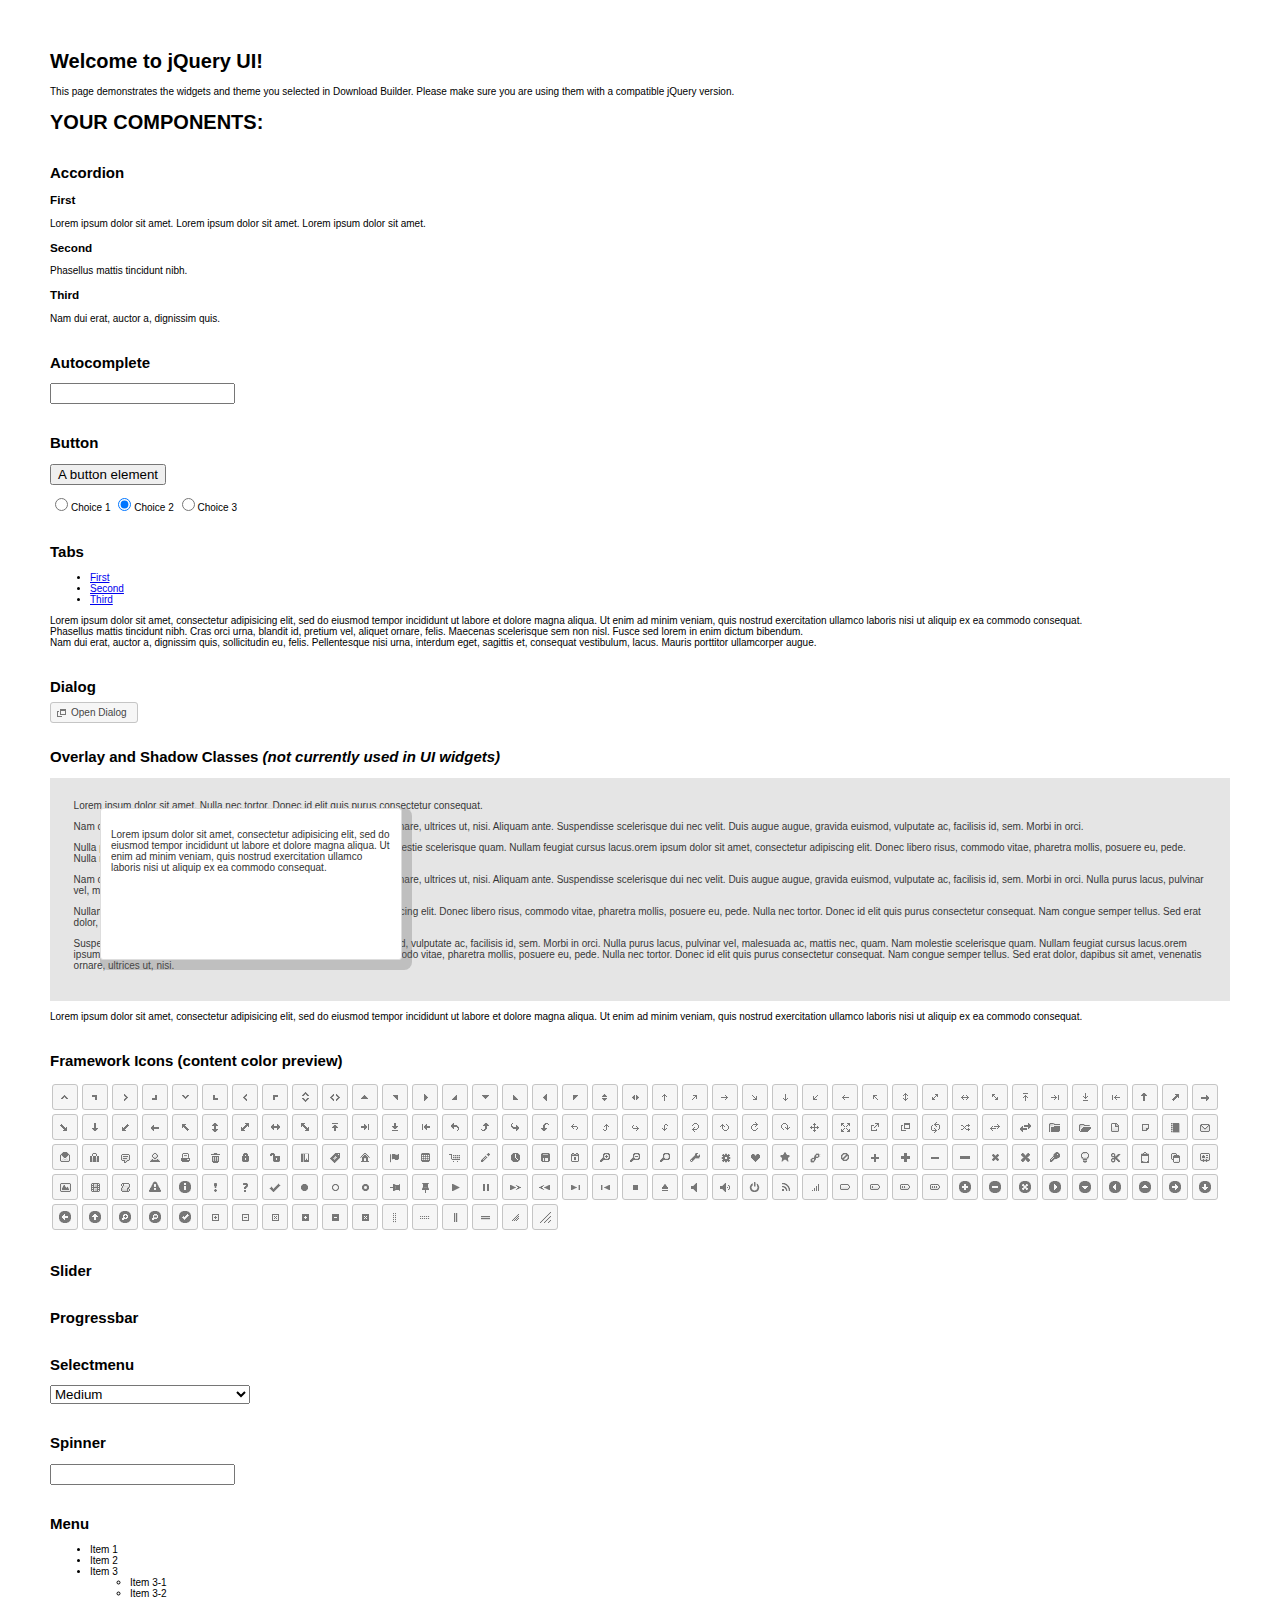
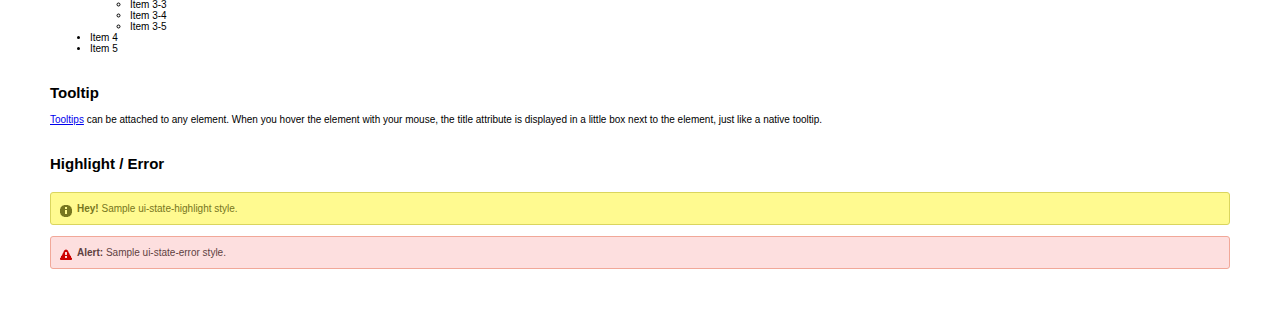
==== commit d7e4e9da: "updated website navigation" ====
--- a/site_libs/jqueryui-1.11.4/index.html
+++ b/site_libs/jqueryui-1.11.4/index.html
@@ -503,508 +503,3 @@
 </script>
 </body>
 </html>
-<!doctype html>
-<html lang="us">
-<head>
-	<meta charset="utf-8">
-	<title>jQuery UI Example Page</title>
-	<link href="jquery-ui.css" rel="stylesheet">
-	<style>
-	body{
-		font: 62.5% "Trebuchet MS", sans-serif;
-		margin: 50px;
-	}
-	.demoHeaders {
-		margin-top: 2em;
-	}
-	#dialog-link {
-		padding: .4em 1em .4em 20px;
-		text-decoration: none;
-		position: relative;
-	}
-	#dialog-link span.ui-icon {
-		margin: 0 5px 0 0;
-		position: absolute;
-		left: .2em;
-		top: 50%;
-		margin-top: -8px;
-	}
-	#icons {
-		margin: 0;
-		padding: 0;
-	}
-	#icons li {
-		margin: 2px;
-		position: relative;
-		padding: 4px 0;
-		cursor: pointer;
-		float: left;
-		list-style: none;
-	}
-	#icons span.ui-icon {
-		float: left;
-		margin: 0 4px;
-	}
-	.fakewindowcontain .ui-widget-overlay {
-		position: absolute;
-	}
-	select {
-		width: 200px;
-	}
-	</style>
-</head>
-<body>
-
-<h1>Welcome to jQuery UI!</h1>
-
-<div class="ui-widget">
-	<p>This page demonstrates the widgets and theme you selected in Download Builder. Please make sure you are using them with a compatible jQuery version.</p>
-</div>
-
-<h1>YOUR COMPONENTS:</h1>
-
-
-<!-- Accordion -->
-<h2 class="demoHeaders">Accordion</h2>
-<div id="accordion">
-	<h3>First</h3>
-	<div>Lorem ipsum dolor sit amet. Lorem ipsum dolor sit amet. Lorem ipsum dolor sit amet.</div>
-	<h3>Second</h3>
-	<div>Phasellus mattis tincidunt nibh.</div>
-	<h3>Third</h3>
-	<div>Nam dui erat, auctor a, dignissim quis.</div>
-</div>
-
-
-
-<!-- Autocomplete -->
-<h2 class="demoHeaders">Autocomplete</h2>
-<div>
-	<input id="autocomplete" title="type &quot;a&quot;">
-</div>
-
-
-
-<!-- Button -->
-<h2 class="demoHeaders">Button</h2>
-<button id="button">A button element</button>
-<form style="margin-top: 1em;">
-	<div id="radioset">
-		<input type="radio" id="radio1" name="radio"><label for="radio1">Choice 1</label>
-		<input type="radio" id="radio2" name="radio" checked="checked"><label for="radio2">Choice 2</label>
-		<input type="radio" id="radio3" name="radio"><label for="radio3">Choice 3</label>
-	</div>
-</form>
-
-
-
-<!-- Tabs -->
-<h2 class="demoHeaders">Tabs</h2>
-<div id="tabs">
-	<ul>
-		<li><a href="#tabs-1">First</a></li>
-		<li><a href="#tabs-2">Second</a></li>
-		<li><a href="#tabs-3">Third</a></li>
-	</ul>
-	<div id="tabs-1">Lorem ipsum dolor sit amet, consectetur adipisicing elit, sed do eiusmod tempor incididunt ut labore et dolore magna aliqua. Ut enim ad minim veniam, quis nostrud exercitation ullamco laboris nisi ut aliquip ex ea commodo consequat.</div>
-	<div id="tabs-2">Phasellus mattis tincidunt nibh. Cras orci urna, blandit id, pretium vel, aliquet ornare, felis. Maecenas scelerisque sem non nisl. Fusce sed lorem in enim dictum bibendum.</div>
-	<div id="tabs-3">Nam dui erat, auctor a, dignissim quis, sollicitudin eu, felis. Pellentesque nisi urna, interdum eget, sagittis et, consequat vestibulum, lacus. Mauris porttitor ullamcorper augue.</div>
-</div>
-
-
-
-<!-- Dialog NOTE: Dialog is not generated by UI in this demo so it can be visually styled in themeroller-->
-<h2 class="demoHeaders">Dialog</h2>
-<p><a href="#" id="dialog-link" class="ui-state-default ui-corner-all"><span class="ui-icon ui-icon-newwin"></span>Open Dialog</a></p>
-
-<h2 class="demoHeaders">Overlay and Shadow Classes <em>(not currently used in UI widgets)</em></h2>
-<div style="position: relative; width: 96%; height: 200px; padding:1% 2%; overflow:hidden;" class="fakewindowcontain">
-	<p>Lorem ipsum dolor sit amet,  Nulla nec tortor. Donec id elit quis purus consectetur consequat. </p><p>Nam congue semper tellus. Sed erat dolor, dapibus sit amet, venenatis ornare, ultrices ut, nisi. Aliquam ante. Suspendisse scelerisque dui nec velit. Duis augue augue, gravida euismod, vulputate ac, facilisis id, sem. Morbi in orci. </p><p>Nulla purus lacus, pulvinar vel, malesuada ac, mattis nec, quam. Nam molestie scelerisque quam. Nullam feugiat cursus lacus.orem ipsum dolor sit amet, consectetur adipiscing elit. Donec libero risus, commodo vitae, pharetra mollis, posuere eu, pede. Nulla nec tortor. Donec id elit quis purus consectetur consequat. </p><p>Nam congue semper tellus. Sed erat dolor, dapibus sit amet, venenatis ornare, ultrices ut, nisi. Aliquam ante. Suspendisse scelerisque dui nec velit. Duis augue augue, gravida euismod, vulputate ac, facilisis id, sem. Morbi in orci. Nulla purus lacus, pulvinar vel, malesuada ac, mattis nec, quam. Nam molestie scelerisque quam. </p><p>Nullam feugiat cursus lacus.orem ipsum dolor sit amet, consectetur adipiscing elit. Donec libero risus, commodo vitae, pharetra mollis, posuere eu, pede. Nulla nec tortor. Donec id elit quis purus consectetur consequat. Nam congue semper tellus. Sed erat dolor, dapibus sit amet, venenatis ornare, ultrices ut, nisi. Aliquam ante. </p><p>Suspendisse scelerisque dui nec velit. Duis augue augue, gravida euismod, vulputate ac, facilisis id, sem. Morbi in orci. Nulla purus lacus, pulvinar vel, malesuada ac, mattis nec, quam. Nam molestie scelerisque quam. Nullam feugiat cursus lacus.orem ipsum dolor sit amet, consectetur adipiscing elit. Donec libero risus, commodo vitae, pharetra mollis, posuere eu, pede. Nulla nec tortor. Donec id elit quis purus consectetur consequat. Nam congue semper tellus. Sed erat dolor, dapibus sit amet, venenatis ornare, ultrices ut, nisi. </p>
-
-	<!-- ui-dialog -->
-	<div class="ui-overlay"><div class="ui-widget-overlay"></div><div class="ui-widget-shadow ui-corner-all" style="width: 302px; height: 152px; position: absolute; left: 50px; top: 30px;"></div></div>
-	<div style="position: absolute; width: 280px; height: 130px;left: 50px; top: 30px; padding: 10px;" class="ui-widget ui-widget-content ui-corner-all">
-		<div class="ui-dialog-content ui-widget-content" style="background: none; border: 0;">
-			<p>Lorem ipsum dolor sit amet, consectetur adipisicing elit, sed do eiusmod tempor incididunt ut labore et dolore magna aliqua. Ut enim ad minim veniam, quis nostrud exercitation ullamco laboris nisi ut aliquip ex ea commodo consequat.</p>
-		</div>
-	</div>
-
-</div>
-
-<!-- ui-dialog -->
-<div id="dialog" title="Dialog Title">
-	<p>Lorem ipsum dolor sit amet, consectetur adipisicing elit, sed do eiusmod tempor incididunt ut labore et dolore magna aliqua. Ut enim ad minim veniam, quis nostrud exercitation ullamco laboris nisi ut aliquip ex ea commodo consequat.</p>
-</div>
-
-
-
-<h2 class="demoHeaders">Framework Icons (content color preview)</h2>
-<ul id="icons" class="ui-widget ui-helper-clearfix">
-	<li class="ui-state-default ui-corner-all" title=".ui-icon-carat-1-n"><span class="ui-icon ui-icon-carat-1-n"></span></li>
-	<li class="ui-state-default ui-corner-all" title=".ui-icon-carat-1-ne"><span class="ui-icon ui-icon-carat-1-ne"></span></li>
-	<li class="ui-state-default ui-corner-all" title=".ui-icon-carat-1-e"><span class="ui-icon ui-icon-carat-1-e"></span></li>
-	<li class="ui-state-default ui-corner-all" title=".ui-icon-carat-1-se"><span class="ui-icon ui-icon-carat-1-se"></span></li>
-	<li class="ui-state-default ui-corner-all" title=".ui-icon-carat-1-s"><span class="ui-icon ui-icon-carat-1-s"></span></li>
-	<li class="ui-state-default ui-corner-all" title=".ui-icon-carat-1-sw"><span class="ui-icon ui-icon-carat-1-sw"></span></li>
-	<li class="ui-state-default ui-corner-all" title=".ui-icon-carat-1-w"><span class="ui-icon ui-icon-carat-1-w"></span></li>
-	<li class="ui-state-default ui-corner-all" title=".ui-icon-carat-1-nw"><span class="ui-icon ui-icon-carat-1-nw"></span></li>
-	<li class="ui-state-default ui-corner-all" title=".ui-icon-carat-2-n-s"><span class="ui-icon ui-icon-carat-2-n-s"></span></li>
-	<li class="ui-state-default ui-corner-all" title=".ui-icon-carat-2-e-w"><span class="ui-icon ui-icon-carat-2-e-w"></span></li>
-	<li class="ui-state-default ui-corner-all" title=".ui-icon-triangle-1-n"><span class="ui-icon ui-icon-triangle-1-n"></span></li>
-	<li class="ui-state-default ui-corner-all" title=".ui-icon-triangle-1-ne"><span class="ui-icon ui-icon-triangle-1-ne"></span></li>
-	<li class="ui-state-default ui-corner-all" title=".ui-icon-triangle-1-e"><span class="ui-icon ui-icon-triangle-1-e"></span></li>
-	<li class="ui-state-default ui-corner-all" title=".ui-icon-triangle-1-se"><span class="ui-icon ui-icon-triangle-1-se"></span></li>
-	<li class="ui-state-default ui-corner-all" title=".ui-icon-triangle-1-s"><span class="ui-icon ui-icon-triangle-1-s"></span></li>
-	<li class="ui-state-default ui-corner-all" title=".ui-icon-triangle-1-sw"><span class="ui-icon ui-icon-triangle-1-sw"></span></li>
-	<li class="ui-state-default ui-corner-all" title=".ui-icon-triangle-1-w"><span class="ui-icon ui-icon-triangle-1-w"></span></li>
-	<li class="ui-state-default ui-corner-all" title=".ui-icon-triangle-1-nw"><span class="ui-icon ui-icon-triangle-1-nw"></span></li>
-	<li class="ui-state-default ui-corner-all" title=".ui-icon-triangle-2-n-s"><span class="ui-icon ui-icon-triangle-2-n-s"></span></li>
-	<li class="ui-state-default ui-corner-all" title=".ui-icon-triangle-2-e-w"><span class="ui-icon ui-icon-triangle-2-e-w"></span></li>
-	<li class="ui-state-default ui-corner-all" title=".ui-icon-arrow-1-n"><span class="ui-icon ui-icon-arrow-1-n"></span></li>
-	<li class="ui-state-default ui-corner-all" title=".ui-icon-arrow-1-ne"><span class="ui-icon ui-icon-arrow-1-ne"></span></li>
-	<li class="ui-state-default ui-corner-all" title=".ui-icon-arrow-1-e"><span class="ui-icon ui-icon-arrow-1-e"></span></li>
-	<li class="ui-state-default ui-corner-all" title=".ui-icon-arrow-1-se"><span class="ui-icon ui-icon-arrow-1-se"></span></li>
-	<li class="ui-state-default ui-corner-all" title=".ui-icon-arrow-1-s"><span class="ui-icon ui-icon-arrow-1-s"></span></li>
-	<li class="ui-state-default ui-corner-all" title=".ui-icon-arrow-1-sw"><span class="ui-icon ui-icon-arrow-1-sw"></span></li>
-	<li class="ui-state-default ui-corner-all" title=".ui-icon-arrow-1-w"><span class="ui-icon ui-icon-arrow-1-w"></span></li>
-	<li class="ui-state-default ui-corner-all" title=".ui-icon-arrow-1-nw"><span class="ui-icon ui-icon-arrow-1-nw"></span></li>
-	<li class="ui-state-default ui-corner-all" title=".ui-icon-arrow-2-n-s"><span class="ui-icon ui-icon-arrow-2-n-s"></span></li>
-	<li class="ui-state-default ui-corner-all" title=".ui-icon-arrow-2-ne-sw"><span class="ui-icon ui-icon-arrow-2-ne-sw"></span></li>
-	<li class="ui-state-default ui-corner-all" title=".ui-icon-arrow-2-e-w"><span class="ui-icon ui-icon-arrow-2-e-w"></span></li>
-	<li class="ui-state-default ui-corner-all" title=".ui-icon-arrow-2-se-nw"><span class="ui-icon ui-icon-arrow-2-se-nw"></span></li>
-	<li class="ui-state-default ui-corner-all" title=".ui-icon-arrowstop-1-n"><span class="ui-icon ui-icon-arrowstop-1-n"></span></li>
-	<li class="ui-state-default ui-corner-all" title=".ui-icon-arrowstop-1-e"><span class="ui-icon ui-icon-arrowstop-1-e"></span></li>
-	<li class="ui-state-default ui-corner-all" title=".ui-icon-arrowstop-1-s"><span class="ui-icon ui-icon-arrowstop-1-s"></span></li>
-	<li class="ui-state-default ui-corner-all" title=".ui-icon-arrowstop-1-w"><span class="ui-icon ui-icon-arrowstop-1-w"></span></li>
-	<li class="ui-state-default ui-corner-all" title=".ui-icon-arrowthick-1-n"><span class="ui-icon ui-icon-arrowthick-1-n"></span></li>
-	<li class="ui-state-default ui-corner-all" title=".ui-icon-arrowthick-1-ne"><span class="ui-icon ui-icon-arrowthick-1-ne"></span></li>
-	<li class="ui-state-default ui-corner-all" title=".ui-icon-arrowthick-1-e"><span class="ui-icon ui-icon-arrowthick-1-e"></span></li>
-	<li class="ui-state-default ui-corner-all" title=".ui-icon-arrowthick-1-se"><span class="ui-icon ui-icon-arrowthick-1-se"></span></li>
-	<li class="ui-state-default ui-corner-all" title=".ui-icon-arrowthick-1-s"><span class="ui-icon ui-icon-arrowthick-1-s"></span></li>
-	<li class="ui-state-default ui-corner-all" title=".ui-icon-arrowthick-1-sw"><span class="ui-icon ui-icon-arrowthick-1-sw"></span></li>
-	<li class="ui-state-default ui-corner-all" title=".ui-icon-arrowthick-1-w"><span class="ui-icon ui-icon-arrowthick-1-w"></span></li>
-	<li class="ui-state-default ui-corner-all" title=".ui-icon-arrowthick-1-nw"><span class="ui-icon ui-icon-arrowthick-1-nw"></span></li>
-	<li class="ui-state-default ui-corner-all" title=".ui-icon-arrowthick-2-n-s"><span class="ui-icon ui-icon-arrowthick-2-n-s"></span></li>
-	<li class="ui-state-default ui-corner-all" title=".ui-icon-arrowthick-2-ne-sw"><span class="ui-icon ui-icon-arrowthick-2-ne-sw"></span></li>
-	<li class="ui-state-default ui-corner-all" title=".ui-icon-arrowthick-2-e-w"><span class="ui-icon ui-icon-arrowthick-2-e-w"></span></li>
-	<li class="ui-state-default ui-corner-all" title=".ui-icon-arrowthick-2-se-nw"><span class="ui-icon ui-icon-arrowthick-2-se-nw"></span></li>
-	<li class="ui-state-default ui-corner-all" title=".ui-icon-arrowthickstop-1-n"><span class="ui-icon ui-icon-arrowthickstop-1-n"></span></li>
-	<li class="ui-state-default ui-corner-all" title=".ui-icon-arrowthickstop-1-e"><span class="ui-icon ui-icon-arrowthickstop-1-e"></span></li>
-	<li class="ui-state-default ui-corner-all" title=".ui-icon-arrowthickstop-1-s"><span class="ui-icon ui-icon-arrowthickstop-1-s"></span></li>
-	<li class="ui-state-default ui-corner-all" title=".ui-icon-arrowthickstop-1-w"><span class="ui-icon ui-icon-arrowthickstop-1-w"></span></li>
-	<li class="ui-state-default ui-corner-all" title=".ui-icon-arrowreturnthick-1-w"><span class="ui-icon ui-icon-arrowreturnthick-1-w"></span></li>
-	<li class="ui-state-default ui-corner-all" title=".ui-icon-arrowreturnthick-1-n"><span class="ui-icon ui-icon-arrowreturnthick-1-n"></span></li>
-	<li class="ui-state-default ui-corner-all" title=".ui-icon-arrowreturnthick-1-e"><span class="ui-icon ui-icon-arrowreturnthick-1-e"></span></li>
-	<li class="ui-state-default ui-corner-all" title=".ui-icon-arrowreturnthick-1-s"><span class="ui-icon ui-icon-arrowreturnthick-1-s"></span></li>
-	<li class="ui-state-default ui-corner-all" title=".ui-icon-arrowreturn-1-w"><span class="ui-icon ui-icon-arrowreturn-1-w"></span></li>
-	<li class="ui-state-default ui-corner-all" title=".ui-icon-arrowreturn-1-n"><span class="ui-icon ui-icon-arrowreturn-1-n"></span></li>
-	<li class="ui-state-default ui-corner-all" title=".ui-icon-arrowreturn-1-e"><span class="ui-icon ui-icon-arrowreturn-1-e"></span></li>
-	<li class="ui-state-default ui-corner-all" title=".ui-icon-arrowreturn-1-s"><span class="ui-icon ui-icon-arrowreturn-1-s"></span></li>
-	<li class="ui-state-default ui-corner-all" title=".ui-icon-arrowrefresh-1-w"><span class="ui-icon ui-icon-arrowrefresh-1-w"></span></li>
-	<li class="ui-state-default ui-corner-all" title=".ui-icon-arrowrefresh-1-n"><span class="ui-icon ui-icon-arrowrefresh-1-n"></span></li>
-	<li class="ui-state-default ui-corner-all" title=".ui-icon-arrowrefresh-1-e"><span class="ui-icon ui-icon-arrowrefresh-1-e"></span></li>
-	<li class="ui-state-default ui-corner-all" title=".ui-icon-arrowrefresh-1-s"><span class="ui-icon ui-icon-arrowrefresh-1-s"></span></li>
-	<li class="ui-state-default ui-corner-all" title=".ui-icon-arrow-4"><span class="ui-icon ui-icon-arrow-4"></span></li>
-	<li class="ui-state-default ui-corner-all" title=".ui-icon-arrow-4-diag"><span class="ui-icon ui-icon-arrow-4-diag"></span></li>
-	<li class="ui-state-default ui-corner-all" title=".ui-icon-extlink"><span class="ui-icon ui-icon-extlink"></span></li>
-	<li class="ui-state-default ui-corner-all" title=".ui-icon-newwin"><span class="ui-icon ui-icon-newwin"></span></li>
-	<li class="ui-state-default ui-corner-all" title=".ui-icon-refresh"><span class="ui-icon ui-icon-refresh"></span></li>
-	<li class="ui-state-default ui-corner-all" title=".ui-icon-shuffle"><span class="ui-icon ui-icon-shuffle"></span></li>
-	<li class="ui-state-default ui-corner-all" title=".ui-icon-transfer-e-w"><span class="ui-icon ui-icon-transfer-e-w"></span></li>
-	<li class="ui-state-default ui-corner-all" title=".ui-icon-transferthick-e-w"><span class="ui-icon ui-icon-transferthick-e-w"></span></li>
-	<li class="ui-state-default ui-corner-all" title=".ui-icon-folder-collapsed"><span class="ui-icon ui-icon-folder-collapsed"></span></li>
-	<li class="ui-state-default ui-corner-all" title=".ui-icon-folder-open"><span class="ui-icon ui-icon-folder-open"></span></li>
-	<li class="ui-state-default ui-corner-all" title=".ui-icon-document"><span class="ui-icon ui-icon-document"></span></li>
-	<li class="ui-state-default ui-corner-all" title=".ui-icon-document-b"><span class="ui-icon ui-icon-document-b"></span></li>
-	<li class="ui-state-default ui-corner-all" title=".ui-icon-note"><span class="ui-icon ui-icon-note"></span></li>
-	<li class="ui-state-default ui-corner-all" title=".ui-icon-mail-closed"><span class="ui-icon ui-icon-mail-closed"></span></li>
-	<li class="ui-state-default ui-corner-all" title=".ui-icon-mail-open"><span class="ui-icon ui-icon-mail-open"></span></li>
-	<li class="ui-state-default ui-corner-all" title=".ui-icon-suitcase"><span class="ui-icon ui-icon-suitcase"></span></li>
-	<li class="ui-state-default ui-corner-all" title=".ui-icon-comment"><span class="ui-icon ui-icon-comment"></span></li>
-	<li class="ui-state-default ui-corner-all" title=".ui-icon-person"><span class="ui-icon ui-icon-person"></span></li>
-	<li class="ui-state-default ui-corner-all" title=".ui-icon-print"><span class="ui-icon ui-icon-print"></span></li>
-	<li class="ui-state-default ui-corner-all" title=".ui-icon-trash"><span class="ui-icon ui-icon-trash"></span></li>
-	<li class="ui-state-default ui-corner-all" title=".ui-icon-locked"><span class="ui-icon ui-icon-locked"></span></li>
-	<li class="ui-state-default ui-corner-all" title=".ui-icon-unlocked"><span class="ui-icon ui-icon-unlocked"></span></li>
-	<li class="ui-state-default ui-corner-all" title=".ui-icon-bookmark"><span class="ui-icon ui-icon-bookmark"></span></li>
-	<li class="ui-state-default ui-corner-all" title=".ui-icon-tag"><span class="ui-icon ui-icon-tag"></span></li>
-	<li class="ui-state-default ui-corner-all" title=".ui-icon-home"><span class="ui-icon ui-icon-home"></span></li>
-	<li class="ui-state-default ui-corner-all" title=".ui-icon-flag"><span class="ui-icon ui-icon-flag"></span></li>
-	<li class="ui-state-default ui-corner-all" title=".ui-icon-calculator"><span class="ui-icon ui-icon-calculator"></span></li>
-	<li class="ui-state-default ui-corner-all" title=".ui-icon-cart"><span class="ui-icon ui-icon-cart"></span></li>
-	<li class="ui-state-default ui-corner-all" title=".ui-icon-pencil"><span class="ui-icon ui-icon-pencil"></span></li>
-	<li class="ui-state-default ui-corner-all" title=".ui-icon-clock"><span class="ui-icon ui-icon-clock"></span></li>
-	<li class="ui-state-default ui-corner-all" title=".ui-icon-disk"><span class="ui-icon ui-icon-disk"></span></li>
-	<li class="ui-state-default ui-corner-all" title=".ui-icon-calendar"><span class="ui-icon ui-icon-calendar"></span></li>
-	<li class="ui-state-default ui-corner-all" title=".ui-icon-zoomin"><span class="ui-icon ui-icon-zoomin"></span></li>
-	<li class="ui-state-default ui-corner-all" title=".ui-icon-zoomout"><span class="ui-icon ui-icon-zoomout"></span></li>
-	<li class="ui-state-default ui-corner-all" title=".ui-icon-search"><span class="ui-icon ui-icon-search"></span></li>
-	<li class="ui-state-default ui-corner-all" title=".ui-icon-wrench"><span class="ui-icon ui-icon-wrench"></span></li>
-	<li class="ui-state-default ui-corner-all" title=".ui-icon-gear"><span class="ui-icon ui-icon-gear"></span></li>
-	<li class="ui-state-default ui-corner-all" title=".ui-icon-heart"><span class="ui-icon ui-icon-heart"></span></li>
-	<li class="ui-state-default ui-corner-all" title=".ui-icon-star"><span class="ui-icon ui-icon-star"></span></li>
-	<li class="ui-state-default ui-corner-all" title=".ui-icon-link"><span class="ui-icon ui-icon-link"></span></li>
-	<li class="ui-state-default ui-corner-all" title=".ui-icon-cancel"><span class="ui-icon ui-icon-cancel"></span></li>
-	<li class="ui-state-default ui-corner-all" title=".ui-icon-plus"><span class="ui-icon ui-icon-plus"></span></li>
-	<li class="ui-state-default ui-corner-all" title=".ui-icon-plusthick"><span class="ui-icon ui-icon-plusthick"></span></li>
-	<li class="ui-state-default ui-corner-all" title=".ui-icon-minus"><span class="ui-icon ui-icon-minus"></span></li>
-	<li class="ui-state-default ui-corner-all" title=".ui-icon-minusthick"><span class="ui-icon ui-icon-minusthick"></span></li>
-	<li class="ui-state-default ui-corner-all" title=".ui-icon-close"><span class="ui-icon ui-icon-close"></span></li>
-	<li class="ui-state-default ui-corner-all" title=".ui-icon-closethick"><span class="ui-icon ui-icon-closethick"></span></li>
-	<li class="ui-state-default ui-corner-all" title=".ui-icon-key"><span class="ui-icon ui-icon-key"></span></li>
-	<li class="ui-state-default ui-corner-all" title=".ui-icon-lightbulb"><span class="ui-icon ui-icon-lightbulb"></span></li>
-	<li class="ui-state-default ui-corner-all" title=".ui-icon-scissors"><span class="ui-icon ui-icon-scissors"></span></li>
-	<li class="ui-state-default ui-corner-all" title=".ui-icon-clipboard"><span class="ui-icon ui-icon-clipboard"></span></li>
-	<li class="ui-state-default ui-corner-all" title=".ui-icon-copy"><span class="ui-icon ui-icon-copy"></span></li>
-	<li class="ui-state-default ui-corner-all" title=".ui-icon-contact"><span class="ui-icon ui-icon-contact"></span></li>
-	<li class="ui-state-default ui-corner-all" title=".ui-icon-image"><span class="ui-icon ui-icon-image"></span></li>
-	<li class="ui-state-default ui-corner-all" title=".ui-icon-video"><span class="ui-icon ui-icon-video"></span></li>
-	<li class="ui-state-default ui-corner-all" title=".ui-icon-script"><span class="ui-icon ui-icon-script"></span></li>
-	<li class="ui-state-default ui-corner-all" title=".ui-icon-alert"><span class="ui-icon ui-icon-alert"></span></li>
-	<li class="ui-state-default ui-corner-all" title=".ui-icon-info"><span class="ui-icon ui-icon-info"></span></li>
-	<li class="ui-state-default ui-corner-all" title=".ui-icon-notice"><span class="ui-icon ui-icon-notice"></span></li>
-	<li class="ui-state-default ui-corner-all" title=".ui-icon-help"><span class="ui-icon ui-icon-help"></span></li>
-	<li class="ui-state-default ui-corner-all" title=".ui-icon-check"><span class="ui-icon ui-icon-check"></span></li>
-	<li class="ui-state-default ui-corner-all" title=".ui-icon-bullet"><span class="ui-icon ui-icon-bullet"></span></li>
-	<li class="ui-state-default ui-corner-all" title=".ui-icon-radio-off"><span class="ui-icon ui-icon-radio-off"></span></li>
-	<li class="ui-state-default ui-corner-all" title=".ui-icon-radio-on"><span class="ui-icon ui-icon-radio-on"></span></li>
-	<li class="ui-state-default ui-corner-all" title=".ui-icon-pin-w"><span class="ui-icon ui-icon-pin-w"></span></li>
-	<li class="ui-state-default ui-corner-all" title=".ui-icon-pin-s"><span class="ui-icon ui-icon-pin-s"></span></li>
-	<li class="ui-state-default ui-corner-all" title=".ui-icon-play"><span class="ui-icon ui-icon-play"></span></li>
-	<li class="ui-state-default ui-corner-all" title=".ui-icon-pause"><span class="ui-icon ui-icon-pause"></span></li>
-	<li class="ui-state-default ui-corner-all" title=".ui-icon-seek-next"><span class="ui-icon ui-icon-seek-next"></span></li>
-	<li class="ui-state-default ui-corner-all" title=".ui-icon-seek-prev"><span class="ui-icon ui-icon-seek-prev"></span></li>
-	<li class="ui-state-default ui-corner-all" title=".ui-icon-seek-end"><span class="ui-icon ui-icon-seek-end"></span></li>
-	<li class="ui-state-default ui-corner-all" title=".ui-icon-seek-first"><span class="ui-icon ui-icon-seek-first"></span></li>
-	<li class="ui-state-default ui-corner-all" title=".ui-icon-stop"><span class="ui-icon ui-icon-stop"></span></li>
-	<li class="ui-state-default ui-corner-all" title=".ui-icon-eject"><span class="ui-icon ui-icon-eject"></span></li>
-	<li class="ui-state-default ui-corner-all" title=".ui-icon-volume-off"><span class="ui-icon ui-icon-volume-off"></span></li>
-	<li class="ui-state-default ui-corner-all" title=".ui-icon-volume-on"><span class="ui-icon ui-icon-volume-on"></span></li>
-	<li class="ui-state-default ui-corner-all" title=".ui-icon-power"><span class="ui-icon ui-icon-power"></span></li>
-	<li class="ui-state-default ui-corner-all" title=".ui-icon-signal-diag"><span class="ui-icon ui-icon-signal-diag"></span></li>
-	<li class="ui-state-default ui-corner-all" title=".ui-icon-signal"><span class="ui-icon ui-icon-signal"></span></li>
-	<li class="ui-state-default ui-corner-all" title=".ui-icon-battery-0"><span class="ui-icon ui-icon-battery-0"></span></li>
-	<li class="ui-state-default ui-corner-all" title=".ui-icon-battery-1"><span class="ui-icon ui-icon-battery-1"></span></li>
-	<li class="ui-state-default ui-corner-all" title=".ui-icon-battery-2"><span class="ui-icon ui-icon-battery-2"></span></li>
-	<li class="ui-state-default ui-corner-all" title=".ui-icon-battery-3"><span class="ui-icon ui-icon-battery-3"></span></li>
-	<li class="ui-state-default ui-corner-all" title=".ui-icon-circle-plus"><span class="ui-icon ui-icon-circle-plus"></span></li>
-	<li class="ui-state-default ui-corner-all" title=".ui-icon-circle-minus"><span class="ui-icon ui-icon-circle-minus"></span></li>
-	<li class="ui-state-default ui-corner-all" title=".ui-icon-circle-close"><span class="ui-icon ui-icon-circle-close"></span></li>
-	<li class="ui-state-default ui-corner-all" title=".ui-icon-circle-triangle-e"><span class="ui-icon ui-icon-circle-triangle-e"></span></li>
-	<li class="ui-state-default ui-corner-all" title=".ui-icon-circle-triangle-s"><span class="ui-icon ui-icon-circle-triangle-s"></span></li>
-	<li class="ui-state-default ui-corner-all" title=".ui-icon-circle-triangle-w"><span class="ui-icon ui-icon-circle-triangle-w"></span></li>
-	<li class="ui-state-default ui-corner-all" title=".ui-icon-circle-triangle-n"><span class="ui-icon ui-icon-circle-triangle-n"></span></li>
-	<li class="ui-state-default ui-corner-all" title=".ui-icon-circle-arrow-e"><span class="ui-icon ui-icon-circle-arrow-e"></span></li>
-	<li class="ui-state-default ui-corner-all" title=".ui-icon-circle-arrow-s"><span class="ui-icon ui-icon-circle-arrow-s"></span></li>
-	<li class="ui-state-default ui-corner-all" title=".ui-icon-circle-arrow-w"><span class="ui-icon ui-icon-circle-arrow-w"></span></li>
-	<li class="ui-state-default ui-corner-all" title=".ui-icon-circle-arrow-n"><span class="ui-icon ui-icon-circle-arrow-n"></span></li>
-	<li class="ui-state-default ui-corner-all" title=".ui-icon-circle-zoomin"><span class="ui-icon ui-icon-circle-zoomin"></span></li>
-	<li class="ui-state-default ui-corner-all" title=".ui-icon-circle-zoomout"><span class="ui-icon ui-icon-circle-zoomout"></span></li>
-	<li class="ui-state-default ui-corner-all" title=".ui-icon-circle-check"><span class="ui-icon ui-icon-circle-check"></span></li>
-	<li class="ui-state-default ui-corner-all" title=".ui-icon-circlesmall-plus"><span class="ui-icon ui-icon-circlesmall-plus"></span></li>
-	<li class="ui-state-default ui-corner-all" title=".ui-icon-circlesmall-minus"><span class="ui-icon ui-icon-circlesmall-minus"></span></li>
-	<li class="ui-state-default ui-corner-all" title=".ui-icon-circlesmall-close"><span class="ui-icon ui-icon-circlesmall-close"></span></li>
-	<li class="ui-state-default ui-corner-all" title=".ui-icon-squaresmall-plus"><span class="ui-icon ui-icon-squaresmall-plus"></span></li>
-	<li class="ui-state-default ui-corner-all" title=".ui-icon-squaresmall-minus"><span class="ui-icon ui-icon-squaresmall-minus"></span></li>
-	<li class="ui-state-default ui-corner-all" title=".ui-icon-squaresmall-close"><span class="ui-icon ui-icon-squaresmall-close"></span></li>
-	<li class="ui-state-default ui-corner-all" title=".ui-icon-grip-dotted-vertical"><span class="ui-icon ui-icon-grip-dotted-vertical"></span></li>
-	<li class="ui-state-default ui-corner-all" title=".ui-icon-grip-dotted-horizontal"><span class="ui-icon ui-icon-grip-dotted-horizontal"></span></li>
-	<li class="ui-state-default ui-corner-all" title=".ui-icon-grip-solid-vertical"><span class="ui-icon ui-icon-grip-solid-vertical"></span></li>
-	<li class="ui-state-default ui-corner-all" title=".ui-icon-grip-solid-horizontal"><span class="ui-icon ui-icon-grip-solid-horizontal"></span></li>
-	<li class="ui-state-default ui-corner-all" title=".ui-icon-gripsmall-diagonal-se"><span class="ui-icon ui-icon-gripsmall-diagonal-se"></span></li>
-	<li class="ui-state-default ui-corner-all" title=".ui-icon-grip-diagonal-se"><span class="ui-icon ui-icon-grip-diagonal-se"></span></li>
-</ul>
-
-
-<!-- Slider -->
-<h2 class="demoHeaders">Slider</h2>
-<div id="slider"></div>
-
-
-
-
-
-<!-- Progressbar -->
-<h2 class="demoHeaders">Progressbar</h2>
-<div id="progressbar"></div>
-
-
-
-<!-- Progressbar -->
-<h2 class="demoHeaders">Selectmenu</h2>
-<select id="selectmenu">
-	<option>Slower</option>
-	<option>Slow</option>
-	<option selected="selected">Medium</option>
-	<option>Fast</option>
-	<option>Faster</option>
-</select>
-
-
-
-<!-- Spinner -->
-<h2 class="demoHeaders">Spinner</h2>
-<input id="spinner">
-
-
-
-<!-- Menu -->
-<h2 class="demoHeaders">Menu</h2>
-<ul style="width:100px;" id="menu">
-	<li>Item 1</li>
-	<li>Item 2</li>
-	<li>Item 3
-		<ul>
-			<li>Item 3-1</li>
-			<li>Item 3-2</li>
-			<li>Item 3-3</li>
-			<li>Item 3-4</li>
-			<li>Item 3-5</li>
-		</ul>
-	</li>
-	<li>Item 4</li>
-	<li>Item 5</li>
-</ul>
-
-
-
-<!-- Tooltip -->
-<h2 class="demoHeaders">Tooltip</h2>
-<p id="tooltip">
-	<a href="#" title="That&apos;s what this widget is">Tooltips</a> can be attached to any element. When you hover
-the element with your mouse, the title attribute is displayed in a little box next to the element, just like a native tooltip.
-</p>
-
-
-<!-- Highlight / Error -->
-<h2 class="demoHeaders">Highlight / Error</h2>
-<div class="ui-widget">
-	<div class="ui-state-highlight ui-corner-all" style="margin-top: 20px; padding: 0 .7em;">
-		<p><span class="ui-icon ui-icon-info" style="float: left; margin-right: .3em;"></span>
-		<strong>Hey!</strong> Sample ui-state-highlight style.</p>
-	</div>
-</div>
-<br>
-<div class="ui-widget">
-	<div class="ui-state-error ui-corner-all" style="padding: 0 .7em;">
-		<p><span class="ui-icon ui-icon-alert" style="float: left; margin-right: .3em;"></span>
-		<strong>Alert:</strong> Sample ui-state-error style.</p>
-	</div>
-</div>
-
-<script src="external/jquery/jquery.js"></script>
-<script src="jquery-ui.js"></script>
-<script>
-
-$( "#accordion" ).accordion();
-
-
-
-var availableTags = [
-	"ActionScript",
-	"AppleScript",
-	"Asp",
-	"BASIC",
-	"C",
-	"C++",
-	"Clojure",
-	"COBOL",
-	"ColdFusion",
-	"Erlang",
-	"Fortran",
-	"Groovy",
-	"Haskell",
-	"Java",
-	"JavaScript",
-	"Lisp",
-	"Perl",
-	"PHP",
-	"Python",
-	"Ruby",
-	"Scala",
-	"Scheme"
-];
-$( "#autocomplete" ).autocomplete({
-	source: availableTags
-});
-
-
-
-$( "#button" ).button();
-$( "#radioset" ).buttonset();
-
-
-
-$( "#tabs" ).tabs();
-
-
-
-$( "#dialog" ).dialog({
-	autoOpen: false,
-	width: 400,
-	buttons: [
-		{
-			text: "Ok",
-			click: function() {
-				$( this ).dialog( "close" );
-			}
-		},
-		{
-			text: "Cancel",
-			click: function() {
-				$( this ).dialog( "close" );
-			}
-		}
-	]
-});
-
-// Link to open the dialog
-$( "#dialog-link" ).click(function( event ) {
-	$( "#dialog" ).dialog( "open" );
-	event.preventDefault();
-});
-
-
-
-
-
-$( "#slider" ).slider({
-	range: true,
-	values: [ 17, 67 ]
-});
-
-
-
-$( "#progressbar" ).progressbar({
-	value: 20
-});
-
-
-
-$( "#spinner" ).spinner();
-
-
-
-$( "#menu" ).menu();
-
-
-
-$( "#tooltip" ).tooltip();
-
-
-
-$( "#selectmenu" ).selectmenu();
-
-
-// Hover states on the static widgets
-$( "#dialog-link, #icons li" ).hover(
-	function() {
-		$( this ).addClass( "ui-state-hover" );
-	},
-	function() {
-		$( this ).removeClass( "ui-state-hover" );
-	}
-);
-</script>
-</body>
-</html>
